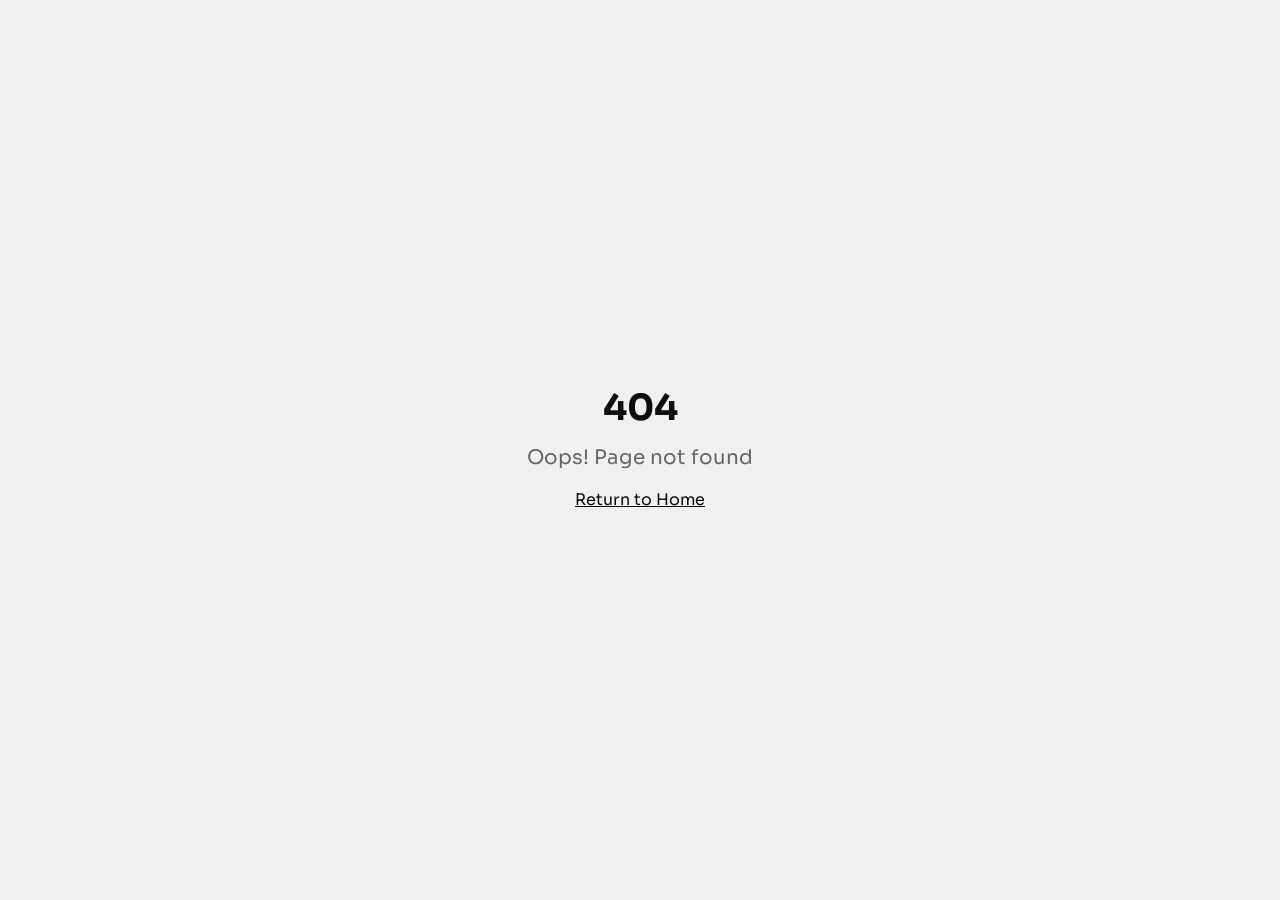
==== levantar/index.html @ 07021302 "Add files via upload" ====
<!DOCTYPE html><html lang="en"><head>
    <!-- VTurb perf marker -->
    <script>!function(i,n){i._plt=i._plt||(n&&n.timeOrigin?n.timeOrigin+n.now():Date.now())}(window,performance);</script>

    <!-- VTurb DNS prefetch only -->
    <link rel="dns-prefetch" href="https://cdn.converteai.net">
    <link rel="dns-prefetch" href="https://scripts.converteai.net">

    <!-- Sora font -->
    <link rel="preconnect" href="https://fonts.googleapis.com">
    <link rel="preconnect" href="https://fonts.gstatic.com" crossorigin="">
    <link rel="preload" href="https://fonts.googleapis.com/css2?family=Sora:wght@400;600;700&display=swap" as="style" onload="this.onload=null;this.rel='stylesheet'">
    <noscript><link rel="stylesheet" href="https://fonts.googleapis.com/css2?family=Sora:wght@400;600;700&display=swap"></noscript>

    <!-- Route-aware LCP hint handled inside the React route to avoid inline module imports -->


    <link rel="dns-prefetch" href="https://ipapi.co">
    <link rel="dns-prefetch" href="https://connect.facebook.net">
    <link rel="dns-prefetch" href="https://analytics.tiktok.com">
    <link rel="dns-prefetch" href="https://checkout.centerpag.com">
    <meta charset="UTF-8">
    <meta name="viewport" content="width=device-width, initial-scale=1.0">
    <!-- TODO: Set the document title to the name of your application -->
    <title>Shein</title>
    <link rel="icon" href="images/favicon.jpg" type="image/jpeg">
    <meta name="description" content="Programa de Evaluación SHEIN">
    <meta name="facebook-domain-verification" content="55wgt11pxcrytvipgp4435vcesdjcb">
    <meta name="author" content="SHEIN">

    <!-- TODO: Update og:title to match your application name -->
    <meta property="og:title" content="Shein">
    <meta property="og:description" content="Lovable Generated Project">
    <meta property="og:type" content="website">
    <meta property="og:image" content="images/id-preview-89c89aff--329b57f3-ff2f-4b8f-a38b-0437c9cc6e73.lovable.app-1777303428799.png">

    <meta name="twitter:card" content="summary_large_image">
    <meta name="twitter:site" content="@Lovable">
    <meta name="twitter:image" content="https://pub-bb2e103a32db4e198524a2e9ed8f35b4.r2.dev/384f71ae-c2cc-4060-9cb9-7d8010911815/id-preview-89c89aff--329b57f3-ff2f-4b8f-a38b-0437c9cc6e73.lovable.app-1777303428799.png">

    <!-- Microsoft Clarity loaded early without blocking app render -->
    <script type="text/javascript">
      window.clarity = window.clarity || function(){(window.clarity.q=window.clarity.q||[]).push(arguments)};
      setTimeout(function(){
        var t=document.createElement("script");
        t.async=1;t.src="https://www.clarity.ms/tag/vdra8o18ze";
        document.head.appendChild(t);
      }, 1200);
    </script>

    <!-- Tracking scripts are started by React after the first screen paints -->
    <script>
      (function () {
        var loaded = false;
        function loadTracking() {
          if (loaded) return;
          loaded = true;

          // Utmify UTMs
          var u = document.createElement("script");
          u.src = "https://cdn.utmify.com.br/scripts/utms/latest.js";
          u.async = true; u.defer = true;
          u.setAttribute("data-utmify-prevent-subids", "");
          document.head.appendChild(u);

          // Utmify Pixel
          window.pixelId = "69b2203878c010242f0ad354";
          var a = document.createElement("script");
          a.async = true; a.defer = true;
          a.src = "https://cdn.utmify.com.br/scripts/pixel/pixel.js";
          document.head.appendChild(a);

          // Facebook Pixel
          !function(f,b,e,v,n,t,s)
          {if(f.fbq)return;n=f.fbq=function(){n.callMethod?
          n.callMethod.apply(n,arguments):n.queue.push(arguments)};
          if(!f._fbq)f._fbq=n;n.push=n;n.loaded=!0;n.version='2.0';
          n.queue=[];t=b.createElement(e);t.async=!0;
          t.src=v;s=b.getElementsByTagName(e)[0];
          s.parentNode.insertBefore(t,s)}(window, document,'script',
          'https://connect.facebook.net/en_US/fbevents.js');
          fbq('init', '86994294929096');
          fbq('track', 'PageView');
          fbq('track', 'ViewContent');

          // TikTok Pixel
          !function (w, d, t) {
            w.TiktokAnalyticsObject=t;var ttq=w[t]=w[t]||[];ttq.methods=["page","track","identify","instances","debug","on","off","once","ready","alias","group","enableCookie","disableCookie","holdConsent","revokeConsent","grantConsent"],ttq.setAndDefer=function(t,e){t[e]=function(){t.push([e].concat(Array.prototype.slice.call(arguments,0)))}};for(var i=0;i<ttq.methods.length;i++)ttq.setAndDefer(ttq,ttq.methods[i]);ttq.instance=function(t){for(var e=ttq._i[t]||[],n=0;n<ttq.methods.length;n++)ttq.setAndDefer(e,ttq.methods[n]);return e};ttq.load=function(e,n){var r="https://analytics.tiktok.com/i18n/pixel/events.js",o=n&&n.partner;ttq._i=ttq._i||{},ttq._i[e]=[],ttq._i[e]._u=r,ttq._t=ttq._t||{},ttq._t[e]=+new Date,ttq._o=ttq._o||{},ttq._o[e]=n||{};var s=document.createElement("script");s.type="text/javascript",s.async=!0,s.src=r+"?sdkid="+e+"&lib="+t;var a=document.getElementsByTagName("script")[0];a.parentNode.insertBefore(s,a)};
            ttq.load('D65DU73C77UA3CNAEHDG');
            ttq.page();
          }(window, document, 'ttq');
        }

        window.__loadTracking = loadTracking;
        window.addEventListener("load", function () {
          setTimeout(loadTracking, 2500);
        }, { once: true });
      })();
    </script>
    <script type="module" crossorigin="" src="js/index-Dh1hDBxs.js"></script>
    <link rel="stylesheet" crossorigin="" href="css/index-CPDQAtZu.css">
  <script defer="" src="js/~flock.js" data-proxy-url="/~api/analytics"></script><meta name="twitter:title" content="Shein"><meta name="twitter:description" content="Lovable Generated Project"></head>

  <body>
    <noscript><img height="1" width="1" style="display:none" src="https://www.facebook.com/tr?id=86994294929096&ev=PageView&noscript=1"/></noscript>
    <div id="root"></div>
  

</body></html>
---- levantar/css/index-CPDQAtZu.css ----
*,:before,:after{--tw-border-spacing-x: 0;--tw-border-spacing-y: 0;--tw-translate-x: 0;--tw-translate-y: 0;--tw-rotate: 0;--tw-skew-x: 0;--tw-skew-y: 0;--tw-scale-x: 1;--tw-scale-y: 1;--tw-pan-x: ;--tw-pan-y: ;--tw-pinch-zoom: ;--tw-scroll-snap-strictness: proximity;--tw-gradient-from-position: ;--tw-gradient-via-position: ;--tw-gradient-to-position: ;--tw-ordinal: ;--tw-slashed-zero: ;--tw-numeric-figure: ;--tw-numeric-spacing: ;--tw-numeric-fraction: ;--tw-ring-inset: ;--tw-ring-offset-width: 0px;--tw-ring-offset-color: #fff;--tw-ring-color: rgb(59 130 246 / .5);--tw-ring-offset-shadow: 0 0 #0000;--tw-ring-shadow: 0 0 #0000;--tw-shadow: 0 0 #0000;--tw-shadow-colored: 0 0 #0000;--tw-blur: ;--tw-brightness: ;--tw-contrast: ;--tw-grayscale: ;--tw-hue-rotate: ;--tw-invert: ;--tw-saturate: ;--tw-sepia: ;--tw-drop-shadow: ;--tw-backdrop-blur: ;--tw-backdrop-brightness: ;--tw-backdrop-contrast: ;--tw-backdrop-grayscale: ;--tw-backdrop-hue-rotate: ;--tw-backdrop-invert: ;--tw-backdrop-opacity: ;--tw-backdrop-saturate: ;--tw-backdrop-sepia: ;--tw-contain-size: ;--tw-contain-layout: ;--tw-contain-paint: ;--tw-contain-style: }::backdrop{--tw-border-spacing-x: 0;--tw-border-spacing-y: 0;--tw-translate-x: 0;--tw-translate-y: 0;--tw-rotate: 0;--tw-skew-x: 0;--tw-skew-y: 0;--tw-scale-x: 1;--tw-scale-y: 1;--tw-pan-x: ;--tw-pan-y: ;--tw-pinch-zoom: ;--tw-scroll-snap-strictness: proximity;--tw-gradient-from-position: ;--tw-gradient-via-position: ;--tw-gradient-to-position: ;--tw-ordinal: ;--tw-slashed-zero: ;--tw-numeric-figure: ;--tw-numeric-spacing: ;--tw-numeric-fraction: ;--tw-ring-inset: ;--tw-ring-offset-width: 0px;--tw-ring-offset-color: #fff;--tw-ring-color: rgb(59 130 246 / .5);--tw-ring-offset-shadow: 0 0 #0000;--tw-ring-shadow: 0 0 #0000;--tw-shadow: 0 0 #0000;--tw-shadow-colored: 0 0 #0000;--tw-blur: ;--tw-brightness: ;--tw-contrast: ;--tw-grayscale: ;--tw-hue-rotate: ;--tw-invert: ;--tw-saturate: ;--tw-sepia: ;--tw-drop-shadow: ;--tw-backdrop-blur: ;--tw-backdrop-brightness: ;--tw-backdrop-contrast: ;--tw-backdrop-grayscale: ;--tw-backdrop-hue-rotate: ;--tw-backdrop-invert: ;--tw-backdrop-opacity: ;--tw-backdrop-saturate: ;--tw-backdrop-sepia: ;--tw-contain-size: ;--tw-contain-layout: ;--tw-contain-paint: ;--tw-contain-style: }*,:before,:after{box-sizing:border-box;border-width:0;border-style:solid;border-color:#e5e7eb}:before,:after{--tw-content: ""}html,:host{line-height:1.5;-webkit-text-size-adjust:100%;-moz-tab-size:4;-o-tab-size:4;tab-size:4;font-family:Sora,sans-serif;font-feature-settings:normal;font-variation-settings:normal;-webkit-tap-highlight-color:transparent}body{margin:0;line-height:inherit}hr{height:0;color:inherit;border-top-width:1px}abbr:where([title]){-webkit-text-decoration:underline dotted;text-decoration:underline dotted}h1,h2,h3,h4,h5,h6{font-size:inherit;font-weight:inherit}a{color:inherit;text-decoration:inherit}b,strong{font-weight:bolder}code,kbd,samp,pre{font-family:ui-monospace,SFMono-Regular,Menlo,Monaco,Consolas,Liberation Mono,Courier New,monospace;font-feature-settings:normal;font-variation-settings:normal;font-size:1em}small{font-size:80%}sub,sup{font-size:75%;line-height:0;position:relative;vertical-align:baseline}sub{bottom:-.25em}sup{top:-.5em}table{text-indent:0;border-color:inherit;border-collapse:collapse}button,input,optgroup,select,textarea{font-family:inherit;font-feature-settings:inherit;font-variation-settings:inherit;font-size:100%;font-weight:inherit;line-height:inherit;letter-spacing:inherit;color:inherit;margin:0;padding:0}button,select{text-transform:none}button,input:where([type=button]),input:where([type=reset]),input:where([type=submit]){-webkit-appearance:button;background-color:transparent;background-image:none}:-moz-focusring{outline:auto}:-moz-ui-invalid{box-shadow:none}progress{vertical-align:baseline}::-webkit-inner-spin-button,::-webkit-outer-spin-button{height:auto}[type=search]{-webkit-appearance:textfield;outline-offset:-2px}::-webkit-search-decoration{-webkit-appearance:none}::-webkit-file-upload-button{-webkit-appearance:button;font:inherit}summary{display:list-item}blockquote,dl,dd,h1,h2,h3,h4,h5,h6,hr,figure,p,pre{margin:0}fieldset{margin:0;padding:0}legend{padding:0}ol,ul,menu{list-style:none;margin:0;padding:0}dialog{padding:0}textarea{resize:vertical}input::-moz-placeholder,textarea::-moz-placeholder{opacity:1;color:#9ca3af}input::placeholder,textarea::placeholder{opacity:1;color:#9ca3af}button,[role=button]{cursor:pointer}:disabled{cursor:default}img,svg,video,canvas,audio,iframe,embed,object{display:block;vertical-align:middle}img,video{max-width:100%;height:auto}[hidden]:where(:not([hidden=until-found])){display:none}:root{--background: 0 0% 100%;--foreground: 0 0% 5%;--card: 0 0% 97%;--card-foreground: 0 0% 5%;--popover: 0 0% 97%;--popover-foreground: 0 0% 5%;--primary: 0 0% 5%;--primary-foreground: 0 0% 100%;--secondary: 0 0% 94%;--secondary-foreground: 0 0% 5%;--muted: 0 0% 94%;--muted-foreground: 0 0% 40%;--accent: 0 0% 90%;--accent-foreground: 0 0% 5%;--destructive: 0 84.2% 60.2%;--destructive-foreground: 0 0% 100%;--border: 0 0% 88%;--input: 0 0% 88%;--ring: 0 0% 5%;--radius: 0rem;--sidebar-background: 0 0% 98%;--sidebar-foreground: 0 0% 15%;--sidebar-primary: 0 0% 5%;--sidebar-primary-foreground: 0 0% 100%;--sidebar-accent: 0 0% 94%;--sidebar-accent-foreground: 0 0% 5%;--sidebar-border: 0 0% 88%;--sidebar-ring: 0 0% 5%}*{border-color:hsl(var(--border))}body{background-color:hsl(var(--background));font-family:Sora,sans-serif;color:hsl(var(--foreground));-webkit-font-smoothing:antialiased;-moz-osx-font-smoothing:grayscale}.sr-only{position:absolute;width:1px;height:1px;padding:0;margin:-1px;overflow:hidden;clip:rect(0,0,0,0);white-space:nowrap;border-width:0}.pointer-events-none{pointer-events:none}.pointer-events-auto{pointer-events:auto}.visible{visibility:visible}.invisible{visibility:hidden}.fixed{position:fixed}.absolute{position:absolute}.relative{position:relative}.inset-0{inset:0}.inset-x-0{left:0;right:0}.inset-y-0{top:0;bottom:0}.-bottom-12{bottom:-3rem}.-bottom-16{bottom:-4rem}.-left-10{left:-2.5rem}.-left-12{left:-3rem}.-right-12{right:-3rem}.-top-12{top:-3rem}.bottom-0{bottom:0}.left-0{left:0}.left-1{left:.25rem}.left-1\/2{left:50%}.left-2{left:.5rem}.left-6{left:1.5rem}.left-\[50\%\]{left:50%}.right-0{right:0}.right-1{right:.25rem}.right-2{right:.5rem}.right-3{right:.75rem}.right-4{right:1rem}.top-0{top:0}.top-1\.5{top:.375rem}.top-1\/2{top:50%}.top-14{top:3.5rem}.top-2{top:.5rem}.top-3\.5{top:.875rem}.top-4{top:1rem}.top-\[1px\]{top:1px}.top-\[50\%\]{top:50%}.top-\[60\%\]{top:60%}.top-full{top:100%}.z-10{z-index:10}.z-20{z-index:20}.z-40{z-index:40}.z-50{z-index:50}.z-\[100\]{z-index:100}.z-\[1\]{z-index:1}.-mx-1{margin-left:-.25rem;margin-right:-.25rem}.-mx-6{margin-left:-1.5rem;margin-right:-1.5rem}.mx-2{margin-left:.5rem;margin-right:.5rem}.mx-3\.5{margin-left:.875rem;margin-right:.875rem}.mx-auto{margin-left:auto;margin-right:auto}.my-0\.5{margin-top:.125rem;margin-bottom:.125rem}.my-1{margin-top:.25rem;margin-bottom:.25rem}.my-2{margin-top:.5rem;margin-bottom:.5rem}.-ml-4{margin-left:-1rem}.-mt-4{margin-top:-1rem}.mb-1{margin-bottom:.25rem}.mb-2{margin-bottom:.5rem}.mb-3{margin-bottom:.75rem}.mb-4{margin-bottom:1rem}.mb-5{margin-bottom:1.25rem}.mb-6{margin-bottom:1.5rem}.mb-8{margin-bottom:2rem}.ml-1{margin-left:.25rem}.ml-11{margin-left:2.75rem}.ml-12{margin-left:3rem}.ml-2{margin-left:.5rem}.ml-auto{margin-left:auto}.mr-2{margin-right:.5rem}.mt-0\.5{margin-top:.125rem}.mt-1{margin-top:.25rem}.mt-1\.5{margin-top:.375rem}.mt-12{margin-top:3rem}.mt-2{margin-top:.5rem}.mt-24{margin-top:6rem}.mt-3{margin-top:.75rem}.mt-4{margin-top:1rem}.mt-5{margin-top:1.25rem}.mt-auto{margin-top:auto}.block{display:block}.inline-block{display:inline-block}.inline{display:inline}.flex{display:flex}.inline-flex{display:inline-flex}.table{display:table}.grid{display:grid}.hidden{display:none}.aspect-\[3\/4\]{aspect-ratio:3/4}.aspect-square{aspect-ratio:1 / 1}.aspect-video{aspect-ratio:16 / 9}.size-4{width:1rem;height:1rem}.h-1{height:.25rem}.h-1\.5{height:.375rem}.h-10{height:2.5rem}.h-11{height:2.75rem}.h-12{height:3rem}.h-14{height:3.5rem}.h-2{height:.5rem}.h-2\.5{height:.625rem}.h-20{height:5rem}.h-3{height:.75rem}.h-3\.5{height:.875rem}.h-36{height:9rem}.h-4{height:1rem}.h-40{height:10rem}.h-5{height:1.25rem}.h-6{height:1.5rem}.h-64{height:16rem}.h-7{height:1.75rem}.h-8{height:2rem}.h-9{height:2.25rem}.h-96{height:24rem}.h-\[1px\]{height:1px}.h-\[var\(--radix-navigation-menu-viewport-height\)\]{height:var(--radix-navigation-menu-viewport-height)}.h-\[var\(--radix-select-trigger-height\)\]{height:var(--radix-select-trigger-height)}.h-auto{height:auto}.h-full{height:100%}.h-px{height:1px}.h-svh{height:100svh}.max-h-48{max-height:12rem}.max-h-96{max-height:24rem}.max-h-\[300px\]{max-height:300px}.max-h-\[60vh\]{max-height:60vh}.max-h-screen{max-height:100vh}.min-h-0{min-height:0px}.min-h-\[80px\]{min-height:80px}.min-h-screen{min-height:100vh}.min-h-svh{min-height:100svh}.w-0{width:0px}.w-1{width:.25rem}.w-1\.5{width:.375rem}.w-10{width:2.5rem}.w-11{width:2.75rem}.w-12{width:3rem}.w-16{width:4rem}.w-2{width:.5rem}.w-2\.5{width:.625rem}.w-28{width:7rem}.w-3{width:.75rem}.w-3\.5{width:.875rem}.w-3\/4{width:75%}.w-4{width:1rem}.w-40{width:10rem}.w-5{width:1.25rem}.w-64{width:16rem}.w-7{width:1.75rem}.w-72{width:18rem}.w-8{width:2rem}.w-9{width:2.25rem}.w-\[--sidebar-width\]{width:var(--sidebar-width)}.w-\[100px\]{width:100px}.w-\[1px\]{width:1px}.w-auto{width:auto}.w-full{width:100%}.w-max{width:-moz-max-content;width:max-content}.w-px{width:1px}.min-w-0{min-width:0px}.min-w-5{min-width:1.25rem}.min-w-\[12rem\]{min-width:12rem}.min-w-\[8rem\]{min-width:8rem}.min-w-\[var\(--radix-select-trigger-width\)\]{min-width:var(--radix-select-trigger-width)}.max-w-2xl{max-width:42rem}.max-w-\[--skeleton-width\]{max-width:var(--skeleton-width)}.max-w-lg{max-width:32rem}.max-w-max{max-width:-moz-max-content;max-width:max-content}.max-w-md{max-width:28rem}.max-w-sm{max-width:24rem}.max-w-xl{max-width:36rem}.flex-1{flex:1 1 0%}.flex-shrink-0,.shrink-0{flex-shrink:0}.grow{flex-grow:1}.grow-0{flex-grow:0}.basis-full{flex-basis:100%}.caption-bottom{caption-side:bottom}.border-collapse{border-collapse:collapse}.-translate-x-1\/2{--tw-translate-x: -50%;transform:translate(var(--tw-translate-x),var(--tw-translate-y)) rotate(var(--tw-rotate)) skew(var(--tw-skew-x)) skewY(var(--tw-skew-y)) scaleX(var(--tw-scale-x)) scaleY(var(--tw-scale-y))}.-translate-x-px{--tw-translate-x: -1px;transform:translate(var(--tw-translate-x),var(--tw-translate-y)) rotate(var(--tw-rotate)) skew(var(--tw-skew-x)) skewY(var(--tw-skew-y)) scaleX(var(--tw-scale-x)) scaleY(var(--tw-scale-y))}.-translate-y-1\/2{--tw-translate-y: -50%;transform:translate(var(--tw-translate-x),var(--tw-translate-y)) rotate(var(--tw-rotate)) skew(var(--tw-skew-x)) skewY(var(--tw-skew-y)) scaleX(var(--tw-scale-x)) scaleY(var(--tw-scale-y))}.translate-x-\[-50\%\]{--tw-translate-x: -50%;transform:translate(var(--tw-translate-x),var(--tw-translate-y)) rotate(var(--tw-rotate)) skew(var(--tw-skew-x)) skewY(var(--tw-skew-y)) scaleX(var(--tw-scale-x)) scaleY(var(--tw-scale-y))}.translate-x-px{--tw-translate-x: 1px;transform:translate(var(--tw-translate-x),var(--tw-translate-y)) rotate(var(--tw-rotate)) skew(var(--tw-skew-x)) skewY(var(--tw-skew-y)) scaleX(var(--tw-scale-x)) scaleY(var(--tw-scale-y))}.translate-y-\[-50\%\]{--tw-translate-y: -50%;transform:translate(var(--tw-translate-x),var(--tw-translate-y)) rotate(var(--tw-rotate)) skew(var(--tw-skew-x)) skewY(var(--tw-skew-y)) scaleX(var(--tw-scale-x)) scaleY(var(--tw-scale-y))}.rotate-45{--tw-rotate: 45deg;transform:translate(var(--tw-translate-x),var(--tw-translate-y)) rotate(var(--tw-rotate)) skew(var(--tw-skew-x)) skewY(var(--tw-skew-y)) scaleX(var(--tw-scale-x)) scaleY(var(--tw-scale-y))}.rotate-90{--tw-rotate: 90deg;transform:translate(var(--tw-translate-x),var(--tw-translate-y)) rotate(var(--tw-rotate)) skew(var(--tw-skew-x)) skewY(var(--tw-skew-y)) scaleX(var(--tw-scale-x)) scaleY(var(--tw-scale-y))}.scale-100{--tw-scale-x: 1;--tw-scale-y: 1;transform:translate(var(--tw-translate-x),var(--tw-translate-y)) rotate(var(--tw-rotate)) skew(var(--tw-skew-x)) skewY(var(--tw-skew-y)) scaleX(var(--tw-scale-x)) scaleY(var(--tw-scale-y))}.scale-95{--tw-scale-x: .95;--tw-scale-y: .95;transform:translate(var(--tw-translate-x),var(--tw-translate-y)) rotate(var(--tw-rotate)) skew(var(--tw-skew-x)) skewY(var(--tw-skew-y)) scaleX(var(--tw-scale-x)) scaleY(var(--tw-scale-y))}.transform{transform:translate(var(--tw-translate-x),var(--tw-translate-y)) rotate(var(--tw-rotate)) skew(var(--tw-skew-x)) skewY(var(--tw-skew-y)) scaleX(var(--tw-scale-x)) scaleY(var(--tw-scale-y))}@keyframes fade-in{0%{opacity:0;transform:translateY(20px)}to{opacity:1;transform:translateY(0)}}.animate-fade-in{animation:fade-in .6s ease-out forwards}@keyframes pulse{50%{opacity:.5}}.animate-pulse{animation:pulse 2s cubic-bezier(.4,0,.6,1) infinite}@keyframes pulse-soft{0%,to{opacity:1}50%{opacity:.7}}.animate-pulse-soft{animation:pulse-soft 2s ease-in-out infinite}@keyframes scale-in{0%{transform:scale(.9);opacity:0}to{transform:scale(1);opacity:1}}.animate-scale-in{animation:scale-in .5s ease-out forwards}@keyframes scroll-left{0%{transform:translate(0)}to{transform:translate(-50%)}}.animate-scroll-left{animation:scroll-left 25s linear infinite}@keyframes scroll-right{0%{transform:translate(-50%)}to{transform:translate(0)}}.animate-scroll-right{animation:scroll-right 60s linear infinite}@keyframes slide-up{0%{opacity:0;transform:translateY(40px)}to{opacity:1;transform:translateY(0)}}.animate-slide-up{animation:slide-up .8s ease-out forwards}.cursor-default{cursor:default}.cursor-pointer{cursor:pointer}.touch-none{touch-action:none}.select-none{-webkit-user-select:none;-moz-user-select:none;user-select:none}.list-none{list-style-type:none}.grid-cols-3{grid-template-columns:repeat(3,minmax(0,1fr))}.flex-row{flex-direction:row}.flex-col{flex-direction:column}.flex-col-reverse{flex-direction:column-reverse}.flex-wrap{flex-wrap:wrap}.items-start{align-items:flex-start}.items-end{align-items:flex-end}.items-center{align-items:center}.items-baseline{align-items:baseline}.items-stretch{align-items:stretch}.justify-center{justify-content:center}.justify-between{justify-content:space-between}.gap-1{gap:.25rem}.gap-1\.5{gap:.375rem}.gap-2{gap:.5rem}.gap-2\.5{gap:.625rem}.gap-3{gap:.75rem}.gap-4{gap:1rem}.gap-6{gap:1.5rem}.space-x-1>:not([hidden])~:not([hidden]){--tw-space-x-reverse: 0;margin-right:calc(.25rem * var(--tw-space-x-reverse));margin-left:calc(.25rem * calc(1 - var(--tw-space-x-reverse)))}.space-x-4>:not([hidden])~:not([hidden]){--tw-space-x-reverse: 0;margin-right:calc(1rem * var(--tw-space-x-reverse));margin-left:calc(1rem * calc(1 - var(--tw-space-x-reverse)))}.space-y-1>:not([hidden])~:not([hidden]){--tw-space-y-reverse: 0;margin-top:calc(.25rem * calc(1 - var(--tw-space-y-reverse)));margin-bottom:calc(.25rem * var(--tw-space-y-reverse))}.space-y-1\.5>:not([hidden])~:not([hidden]){--tw-space-y-reverse: 0;margin-top:calc(.375rem * calc(1 - var(--tw-space-y-reverse)));margin-bottom:calc(.375rem * var(--tw-space-y-reverse))}.space-y-2>:not([hidden])~:not([hidden]){--tw-space-y-reverse: 0;margin-top:calc(.5rem * calc(1 - var(--tw-space-y-reverse)));margin-bottom:calc(.5rem * var(--tw-space-y-reverse))}.space-y-3>:not([hidden])~:not([hidden]){--tw-space-y-reverse: 0;margin-top:calc(.75rem * calc(1 - var(--tw-space-y-reverse)));margin-bottom:calc(.75rem * var(--tw-space-y-reverse))}.space-y-4>:not([hidden])~:not([hidden]){--tw-space-y-reverse: 0;margin-top:calc(1rem * calc(1 - var(--tw-space-y-reverse)));margin-bottom:calc(1rem * var(--tw-space-y-reverse))}.space-y-6>:not([hidden])~:not([hidden]){--tw-space-y-reverse: 0;margin-top:calc(1.5rem * calc(1 - var(--tw-space-y-reverse)));margin-bottom:calc(1.5rem * var(--tw-space-y-reverse))}.divide-y>:not([hidden])~:not([hidden]){--tw-divide-y-reverse: 0;border-top-width:calc(1px * calc(1 - var(--tw-divide-y-reverse)));border-bottom-width:calc(1px * var(--tw-divide-y-reverse))}.divide-border>:not([hidden])~:not([hidden]){border-color:hsl(var(--border))}.overflow-auto{overflow:auto}.overflow-hidden{overflow:hidden}.overflow-y-auto{overflow-y:auto}.overflow-x-hidden{overflow-x:hidden}.whitespace-normal{white-space:normal}.whitespace-nowrap{white-space:nowrap}.break-words{overflow-wrap:break-word}.rounded{border-radius:.25rem}.rounded-2xl{border-radius:1rem}.rounded-3xl{border-radius:1.5rem}.rounded-\[2px\]{border-radius:2px}.rounded-\[inherit\]{border-radius:inherit}.rounded-full{border-radius:9999px}.rounded-lg{border-radius:var(--radius)}.rounded-md{border-radius:calc(var(--radius) - 2px)}.rounded-sm{border-radius:calc(var(--radius) - 4px)}.rounded-xl{border-radius:.75rem}.rounded-t-\[10px\]{border-top-left-radius:10px;border-top-right-radius:10px}.rounded-tl-sm{border-top-left-radius:calc(var(--radius) - 4px)}.border{border-width:1px}.border-2{border-width:2px}.border-\[1\.5px\]{border-width:1.5px}.border-y{border-top-width:1px;border-bottom-width:1px}.border-b{border-bottom-width:1px}.border-l{border-left-width:1px}.border-r{border-right-width:1px}.border-t{border-top-width:1px}.border-dashed{border-style:dashed}.border-\[--color-border\]{border-color:var(--color-border)}.border-amber-500\/30{border-color:#f59e0b4d}.border-border{border-color:hsl(var(--border))}.border-border\/50{border-color:hsl(var(--border) / .5)}.border-border\/60{border-color:hsl(var(--border) / .6)}.border-border\/70{border-color:hsl(var(--border) / .7)}.border-destructive{border-color:hsl(var(--destructive))}.border-destructive\/30{border-color:hsl(var(--destructive) / .3)}.border-destructive\/40{border-color:hsl(var(--destructive) / .4)}.border-destructive\/50{border-color:hsl(var(--destructive) / .5)}.border-green-500\/20{border-color:#22c55e33}.border-input{border-color:hsl(var(--input))}.border-primary{border-color:hsl(var(--primary))}.border-sidebar-border{border-color:hsl(var(--sidebar-border))}.border-transparent{border-color:transparent}.border-l-transparent{border-left-color:transparent}.border-t-transparent{border-top-color:transparent}.bg-\[--color-bg\]{background-color:var(--color-bg)}.bg-accent{background-color:hsl(var(--accent))}.bg-amber-500\/5{background-color:#f59e0b0d}.bg-background{background-color:hsl(var(--background))}.bg-background\/60{background-color:hsl(var(--background) / .6)}.bg-background\/70{background-color:hsl(var(--background) / .7)}.bg-background\/80{background-color:hsl(var(--background) / .8)}.bg-background\/85{background-color:hsl(var(--background) / .85)}.bg-background\/90{background-color:hsl(var(--background) / .9)}.bg-background\/95{background-color:hsl(var(--background) / .95)}.bg-black\/80{background-color:#000c}.bg-border{background-color:hsl(var(--border))}.bg-card{background-color:hsl(var(--card))}.bg-card\/60{background-color:hsl(var(--card) / .6)}.bg-destructive{background-color:hsl(var(--destructive))}.bg-destructive\/5{background-color:hsl(var(--destructive) / .05)}.bg-emerald-500\/10{background-color:#10b9811a}.bg-foreground{background-color:hsl(var(--foreground))}.bg-foreground\/80{background-color:hsl(var(--foreground) / .8)}.bg-green-500{--tw-bg-opacity: 1;background-color:rgb(34 197 94 / var(--tw-bg-opacity, 1))}.bg-green-500\/10{background-color:#22c55e1a}.bg-green-500\/15{background-color:#22c55e26}.bg-green-500\/5{background-color:#22c55e0d}.bg-muted{background-color:hsl(var(--muted))}.bg-muted\/40{background-color:hsl(var(--muted) / .4)}.bg-muted\/50{background-color:hsl(var(--muted) / .5)}.bg-popover{background-color:hsl(var(--popover))}.bg-primary{background-color:hsl(var(--primary))}.bg-primary\/10{background-color:hsl(var(--primary) / .1)}.bg-red-500{--tw-bg-opacity: 1;background-color:rgb(239 68 68 / var(--tw-bg-opacity, 1))}.bg-secondary{background-color:hsl(var(--secondary))}.bg-sidebar{background-color:hsl(var(--sidebar-background))}.bg-sidebar-border{background-color:hsl(var(--sidebar-border))}.bg-transparent{background-color:transparent}.bg-gradient-to-br{background-image:linear-gradient(to bottom right,var(--tw-gradient-stops))}.bg-gradient-to-r{background-image:linear-gradient(to right,var(--tw-gradient-stops))}.from-amber-500{--tw-gradient-from: #f59e0b var(--tw-gradient-from-position);--tw-gradient-to: rgb(245 158 11 / 0) var(--tw-gradient-to-position);--tw-gradient-stops: var(--tw-gradient-from), var(--tw-gradient-to)}.from-destructive{--tw-gradient-from: hsl(var(--destructive)) var(--tw-gradient-from-position);--tw-gradient-to: hsl(var(--destructive) / 0) var(--tw-gradient-to-position);--tw-gradient-stops: var(--tw-gradient-from), var(--tw-gradient-to)}.from-emerald-500\/10{--tw-gradient-from: rgb(16 185 129 / .1) var(--tw-gradient-from-position);--tw-gradient-to: rgb(16 185 129 / 0) var(--tw-gradient-to-position);--tw-gradient-stops: var(--tw-gradient-from), var(--tw-gradient-to)}.via-green-500\/5{--tw-gradient-to: rgb(34 197 94 / 0) var(--tw-gradient-to-position);--tw-gradient-stops: var(--tw-gradient-from), rgb(34 197 94 / .05) var(--tw-gradient-via-position), var(--tw-gradient-to)}.to-background{--tw-gradient-to: hsl(var(--background)) var(--tw-gradient-to-position)}.to-orange-500{--tw-gradient-to: #f97316 var(--tw-gradient-to-position)}.to-red-500{--tw-gradient-to: #ef4444 var(--tw-gradient-to-position)}.fill-current{fill:currentColor}.object-cover{-o-object-fit:cover;object-fit:cover}.p-0{padding:0}.p-1{padding:.25rem}.p-2{padding:.5rem}.p-3{padding:.75rem}.p-3\.5{padding:.875rem}.p-4{padding:1rem}.p-5{padding:1.25rem}.p-6{padding:1.5rem}.p-\[1px\]{padding:1px}.px-0{padding-left:0;padding-right:0}.px-1{padding-left:.25rem;padding-right:.25rem}.px-1\.5{padding-left:.375rem;padding-right:.375rem}.px-2{padding-left:.5rem;padding-right:.5rem}.px-2\.5{padding-left:.625rem;padding-right:.625rem}.px-3{padding-left:.75rem;padding-right:.75rem}.px-4{padding-left:1rem;padding-right:1rem}.px-5{padding-left:1.25rem;padding-right:1.25rem}.px-6{padding-left:1.5rem;padding-right:1.5rem}.px-8{padding-left:2rem;padding-right:2rem}.py-0\.5{padding-top:.125rem;padding-bottom:.125rem}.py-1{padding-top:.25rem;padding-bottom:.25rem}.py-1\.5{padding-top:.375rem;padding-bottom:.375rem}.py-12{padding-top:3rem;padding-bottom:3rem}.py-2{padding-top:.5rem;padding-bottom:.5rem}.py-2\.5{padding-top:.625rem;padding-bottom:.625rem}.py-3{padding-top:.75rem;padding-bottom:.75rem}.py-4{padding-top:1rem;padding-bottom:1rem}.py-6{padding-top:1.5rem;padding-bottom:1.5rem}.py-8{padding-top:2rem;padding-bottom:2rem}.pb-10{padding-bottom:2.5rem}.pb-2{padding-bottom:.5rem}.pb-28{padding-bottom:7rem}.pb-3{padding-bottom:.75rem}.pb-32{padding-bottom:8rem}.pb-4{padding-bottom:1rem}.pb-\[max\(0\.75rem\,env\(safe-area-inset-bottom\)\)\]{padding-bottom:max(.75rem,env(safe-area-inset-bottom))}.pl-2\.5{padding-left:.625rem}.pl-4{padding-left:1rem}.pl-8{padding-left:2rem}.pr-2{padding-right:.5rem}.pr-2\.5{padding-right:.625rem}.pr-8{padding-right:2rem}.pr-9{padding-right:2.25rem}.pt-0{padding-top:0}.pt-1{padding-top:.25rem}.pt-20{padding-top:5rem}.pt-3{padding-top:.75rem}.pt-4{padding-top:1rem}.pt-6{padding-top:1.5rem}.text-left{text-align:left}.text-center{text-align:center}.text-right{text-align:right}.align-middle{vertical-align:middle}.font-mono{font-family:ui-monospace,SFMono-Regular,Menlo,Monaco,Consolas,Liberation Mono,Courier New,monospace}.text-2xl{font-size:1.5rem;line-height:2rem}.text-3xl{font-size:1.875rem;line-height:2.25rem}.text-4xl{font-size:2.25rem;line-height:2.5rem}.text-5xl{font-size:3rem;line-height:1}.text-\[0\.8rem\]{font-size:.8rem}.text-\[10px\]{font-size:10px}.text-\[11px\]{font-size:11px}.text-\[13px\]{font-size:13px}.text-\[26px\]{font-size:26px}.text-\[44px\]{font-size:44px}.text-base{font-size:1rem;line-height:1.5rem}.text-lg{font-size:1.125rem;line-height:1.75rem}.text-sm{font-size:.875rem;line-height:1.25rem}.text-xl{font-size:1.25rem;line-height:1.75rem}.text-xs{font-size:.75rem;line-height:1rem}.font-bold{font-weight:700}.font-extrabold{font-weight:800}.font-medium{font-weight:500}.font-normal{font-weight:400}.font-semibold{font-weight:600}.uppercase{text-transform:uppercase}.tabular-nums{--tw-numeric-spacing: tabular-nums;font-variant-numeric:var(--tw-ordinal) var(--tw-slashed-zero) var(--tw-numeric-figure) var(--tw-numeric-spacing) var(--tw-numeric-fraction)}.leading-none{line-height:1}.leading-relaxed{line-height:1.625}.leading-snug{line-height:1.375}.leading-tight{line-height:1.25}.tracking-\[0\.15em\]{letter-spacing:.15em}.tracking-\[0\.2em\]{letter-spacing:.2em}.tracking-\[0\.3em\]{letter-spacing:.3em}.tracking-\[0\.4em\]{letter-spacing:.4em}.tracking-tight{letter-spacing:-.025em}.tracking-wide{letter-spacing:.025em}.tracking-wider{letter-spacing:.05em}.tracking-widest{letter-spacing:.1em}.text-accent-foreground{color:hsl(var(--accent-foreground))}.text-amber-500{--tw-text-opacity: 1;color:rgb(245 158 11 / var(--tw-text-opacity, 1))}.text-background{color:hsl(var(--background))}.text-blue-500{--tw-text-opacity: 1;color:rgb(59 130 246 / var(--tw-text-opacity, 1))}.text-card-foreground{color:hsl(var(--card-foreground))}.text-current{color:currentColor}.text-destructive{color:hsl(var(--destructive))}.text-destructive-foreground{color:hsl(var(--destructive-foreground))}.text-foreground{color:hsl(var(--foreground))}.text-foreground\/50{color:hsl(var(--foreground) / .5)}.text-foreground\/70{color:hsl(var(--foreground) / .7)}.text-foreground\/80{color:hsl(var(--foreground) / .8)}.text-foreground\/90{color:hsl(var(--foreground) / .9)}.text-green-500{--tw-text-opacity: 1;color:rgb(34 197 94 / var(--tw-text-opacity, 1))}.text-green-500\/70{color:#22c55eb3}.text-green-600{--tw-text-opacity: 1;color:rgb(22 163 74 / var(--tw-text-opacity, 1))}.text-muted-foreground{color:hsl(var(--muted-foreground))}.text-muted-foreground\/40{color:hsl(var(--muted-foreground) / .4)}.text-popover-foreground{color:hsl(var(--popover-foreground))}.text-primary{color:hsl(var(--primary))}.text-primary-foreground{color:hsl(var(--primary-foreground))}.text-secondary-foreground{color:hsl(var(--secondary-foreground))}.text-sidebar-foreground{color:hsl(var(--sidebar-foreground))}.text-sidebar-foreground\/70{color:hsl(var(--sidebar-foreground) / .7)}.underline{text-decoration-line:underline}.underline-offset-4{text-underline-offset:4px}.opacity-0{opacity:0}.opacity-100{opacity:1}.opacity-25{opacity:.25}.opacity-30{opacity:.3}.opacity-50{opacity:.5}.opacity-60{opacity:.6}.opacity-70{opacity:.7}.opacity-90{opacity:.9}.shadow-\[0_0_0_1px_hsl\(var\(--sidebar-border\)\)\]{--tw-shadow: 0 0 0 1px hsl(var(--sidebar-border));--tw-shadow-colored: 0 0 0 1px var(--tw-shadow-color);box-shadow:var(--tw-ring-offset-shadow, 0 0 #0000),var(--tw-ring-shadow, 0 0 #0000),var(--tw-shadow)}.shadow-lg{--tw-shadow: 0 10px 15px -3px rgb(0 0 0 / .1), 0 4px 6px -4px rgb(0 0 0 / .1);--tw-shadow-colored: 0 10px 15px -3px var(--tw-shadow-color), 0 4px 6px -4px var(--tw-shadow-color);box-shadow:var(--tw-ring-offset-shadow, 0 0 #0000),var(--tw-ring-shadow, 0 0 #0000),var(--tw-shadow)}.shadow-md{--tw-shadow: 0 4px 6px -1px rgb(0 0 0 / .1), 0 2px 4px -2px rgb(0 0 0 / .1);--tw-shadow-colored: 0 4px 6px -1px var(--tw-shadow-color), 0 2px 4px -2px var(--tw-shadow-color);box-shadow:var(--tw-ring-offset-shadow, 0 0 #0000),var(--tw-ring-shadow, 0 0 #0000),var(--tw-shadow)}.shadow-none{--tw-shadow: 0 0 #0000;--tw-shadow-colored: 0 0 #0000;box-shadow:var(--tw-ring-offset-shadow, 0 0 #0000),var(--tw-ring-shadow, 0 0 #0000),var(--tw-shadow)}.shadow-sm{--tw-shadow: 0 1px 2px 0 rgb(0 0 0 / .05);--tw-shadow-colored: 0 1px 2px 0 var(--tw-shadow-color);box-shadow:var(--tw-ring-offset-shadow, 0 0 #0000),var(--tw-ring-shadow, 0 0 #0000),var(--tw-shadow)}.shadow-xl{--tw-shadow: 0 20px 25px -5px rgb(0 0 0 / .1), 0 8px 10px -6px rgb(0 0 0 / .1);--tw-shadow-colored: 0 20px 25px -5px var(--tw-shadow-color), 0 8px 10px -6px var(--tw-shadow-color);box-shadow:var(--tw-ring-offset-shadow, 0 0 #0000),var(--tw-ring-shadow, 0 0 #0000),var(--tw-shadow)}.shadow-foreground\/10{--tw-shadow-color: hsl(var(--foreground) / .1);--tw-shadow: var(--tw-shadow-colored)}.shadow-foreground\/20{--tw-shadow-color: hsl(var(--foreground) / .2);--tw-shadow: var(--tw-shadow-colored)}.outline-none{outline:2px solid transparent;outline-offset:2px}.outline{outline-style:solid}.ring-0{--tw-ring-offset-shadow: var(--tw-ring-inset) 0 0 0 var(--tw-ring-offset-width) var(--tw-ring-offset-color);--tw-ring-shadow: var(--tw-ring-inset) 0 0 0 calc(0px + var(--tw-ring-offset-width)) var(--tw-ring-color);box-shadow:var(--tw-ring-offset-shadow),var(--tw-ring-shadow),var(--tw-shadow, 0 0 #0000)}.ring-1{--tw-ring-offset-shadow: var(--tw-ring-inset) 0 0 0 var(--tw-ring-offset-width) var(--tw-ring-offset-color);--tw-ring-shadow: var(--tw-ring-inset) 0 0 0 calc(1px + var(--tw-ring-offset-width)) var(--tw-ring-color);box-shadow:var(--tw-ring-offset-shadow),var(--tw-ring-shadow),var(--tw-shadow, 0 0 #0000)}.ring-2{--tw-ring-offset-shadow: var(--tw-ring-inset) 0 0 0 var(--tw-ring-offset-width) var(--tw-ring-offset-color);--tw-ring-shadow: var(--tw-ring-inset) 0 0 0 calc(2px + var(--tw-ring-offset-width)) var(--tw-ring-color);box-shadow:var(--tw-ring-offset-shadow),var(--tw-ring-shadow),var(--tw-shadow, 0 0 #0000)}.ring-pink-500\/20{--tw-ring-color: rgb(236 72 153 / .2)}.ring-primary\/30{--tw-ring-color: hsl(var(--primary) / .3)}.ring-ring{--tw-ring-color: hsl(var(--ring))}.ring-sidebar-ring{--tw-ring-color: hsl(var(--sidebar-ring))}.ring-offset-background{--tw-ring-offset-color: hsl(var(--background))}.blur-3xl{--tw-blur: blur(64px);filter:var(--tw-blur) var(--tw-brightness) var(--tw-contrast) var(--tw-grayscale) var(--tw-hue-rotate) var(--tw-invert) var(--tw-saturate) var(--tw-sepia) var(--tw-drop-shadow)}.filter{filter:var(--tw-blur) var(--tw-brightness) var(--tw-contrast) var(--tw-grayscale) var(--tw-hue-rotate) var(--tw-invert) var(--tw-saturate) var(--tw-sepia) var(--tw-drop-shadow)}.backdrop-blur-xl{--tw-backdrop-blur: blur(24px);-webkit-backdrop-filter:var(--tw-backdrop-blur) var(--tw-backdrop-brightness) var(--tw-backdrop-contrast) var(--tw-backdrop-grayscale) var(--tw-backdrop-hue-rotate) var(--tw-backdrop-invert) var(--tw-backdrop-opacity) var(--tw-backdrop-saturate) var(--tw-backdrop-sepia);backdrop-filter:var(--tw-backdrop-blur) var(--tw-backdrop-brightness) var(--tw-backdrop-contrast) var(--tw-backdrop-grayscale) var(--tw-backdrop-hue-rotate) var(--tw-backdrop-invert) var(--tw-backdrop-opacity) var(--tw-backdrop-saturate) var(--tw-backdrop-sepia)}.transition{transition-property:color,background-color,border-color,text-decoration-color,fill,stroke,opacity,box-shadow,transform,filter,-webkit-backdrop-filter;transition-property:color,background-color,border-color,text-decoration-color,fill,stroke,opacity,box-shadow,transform,filter,backdrop-filter;transition-property:color,background-color,border-color,text-decoration-color,fill,stroke,opacity,box-shadow,transform,filter,backdrop-filter,-webkit-backdrop-filter;transition-timing-function:cubic-bezier(.4,0,.2,1);transition-duration:.15s}.transition-\[left\,right\,width\]{transition-property:left,right,width;transition-timing-function:cubic-bezier(.4,0,.2,1);transition-duration:.15s}.transition-\[margin\,opa\]{transition-property:margin,opa;transition-timing-function:cubic-bezier(.4,0,.2,1);transition-duration:.15s}.transition-\[width\,height\,padding\]{transition-property:width,height,padding;transition-timing-function:cubic-bezier(.4,0,.2,1);transition-duration:.15s}.transition-\[width\]{transition-property:width;transition-timing-function:cubic-bezier(.4,0,.2,1);transition-duration:.15s}.transition-all{transition-property:all;transition-timing-function:cubic-bezier(.4,0,.2,1);transition-duration:.15s}.transition-colors{transition-property:color,background-color,border-color,text-decoration-color,fill,stroke;transition-timing-function:cubic-bezier(.4,0,.2,1);transition-duration:.15s}.transition-opacity{transition-property:opacity;transition-timing-function:cubic-bezier(.4,0,.2,1);transition-duration:.15s}.transition-transform{transition-property:transform;transition-timing-function:cubic-bezier(.4,0,.2,1);transition-duration:.15s}.duration-1000{transition-duration:1s}.duration-200{transition-duration:.2s}.duration-300{transition-duration:.3s}.duration-500{transition-duration:.5s}.duration-700{transition-duration:.7s}.ease-in-out{transition-timing-function:cubic-bezier(.4,0,.2,1)}.ease-linear{transition-timing-function:linear}.ease-out{transition-timing-function:cubic-bezier(0,0,.2,1)}@keyframes enter{0%{opacity:var(--tw-enter-opacity, 1);transform:translate3d(var(--tw-enter-translate-x, 0),var(--tw-enter-translate-y, 0),0) scale3d(var(--tw-enter-scale, 1),var(--tw-enter-scale, 1),var(--tw-enter-scale, 1)) rotate(var(--tw-enter-rotate, 0))}}@keyframes exit{to{opacity:var(--tw-exit-opacity, 1);transform:translate3d(var(--tw-exit-translate-x, 0),var(--tw-exit-translate-y, 0),0) scale3d(var(--tw-exit-scale, 1),var(--tw-exit-scale, 1),var(--tw-exit-scale, 1)) rotate(var(--tw-exit-rotate, 0))}}.animate-in{animation-name:enter;animation-duration:.15s;--tw-enter-opacity: initial;--tw-enter-scale: initial;--tw-enter-rotate: initial;--tw-enter-translate-x: initial;--tw-enter-translate-y: initial}.fade-in-0{--tw-enter-opacity: 0}.fade-in-80{--tw-enter-opacity: .8}.zoom-in-95{--tw-enter-scale: .95}.duration-1000{animation-duration:1s}.duration-200{animation-duration:.2s}.duration-300{animation-duration:.3s}.duration-500{animation-duration:.5s}.duration-700{animation-duration:.7s}.ease-in-out{animation-timing-function:cubic-bezier(.4,0,.2,1)}.ease-linear{animation-timing-function:linear}.ease-out{animation-timing-function:cubic-bezier(0,0,.2,1)}.text-gradient{-webkit-background-clip:text;background-clip:text;color:transparent;background-image:linear-gradient(180deg,#0d0d0d,#666)}.glass-card{border-width:1px;border-color:hsl(var(--border));background-color:hsl(var(--card))}.cta-glow{box-shadow:0 4px 20px #00000026,0 0 40px #0000000d}.hero-overlay{background:linear-gradient(to bottom,#ffffff80,#ffffffb3 40%,#ffffffe6,#fff)}.step-line{background:linear-gradient(180deg,#ccc,#333,#ccc)}.file\:border-0::file-selector-button{border-width:0px}.file\:bg-transparent::file-selector-button{background-color:transparent}.file\:text-sm::file-selector-button{font-size:.875rem;line-height:1.25rem}.file\:font-medium::file-selector-button{font-weight:500}.file\:text-foreground::file-selector-button{color:hsl(var(--foreground))}.placeholder\:text-muted-foreground::-moz-placeholder{color:hsl(var(--muted-foreground))}.placeholder\:text-muted-foreground::placeholder{color:hsl(var(--muted-foreground))}.placeholder\:text-muted-foreground\/50::-moz-placeholder{color:hsl(var(--muted-foreground) / .5)}.placeholder\:text-muted-foreground\/50::placeholder{color:hsl(var(--muted-foreground) / .5)}.after\:absolute:after{content:var(--tw-content);position:absolute}.after\:-inset-2:after{content:var(--tw-content);inset:-.5rem}.after\:inset-y-0:after{content:var(--tw-content);top:0;bottom:0}.after\:left-1\/2:after{content:var(--tw-content);left:50%}.after\:w-1:after{content:var(--tw-content);width:.25rem}.after\:w-\[2px\]:after{content:var(--tw-content);width:2px}.after\:-translate-x-1\/2:after{content:var(--tw-content);--tw-translate-x: -50%;transform:translate(var(--tw-translate-x),var(--tw-translate-y)) rotate(var(--tw-rotate)) skew(var(--tw-skew-x)) skewY(var(--tw-skew-y)) scaleX(var(--tw-scale-x)) scaleY(var(--tw-scale-y))}.first\:rounded-l-md:first-child{border-top-left-radius:calc(var(--radius) - 2px);border-bottom-left-radius:calc(var(--radius) - 2px)}.first\:border-l:first-child{border-left-width:1px}.first\:pt-0:first-child{padding-top:0}.last\:rounded-r-md:last-child{border-top-right-radius:calc(var(--radius) - 2px);border-bottom-right-radius:calc(var(--radius) - 2px)}.last\:pb-0:last-child{padding-bottom:0}.focus-within\:relative:focus-within{position:relative}.focus-within\:z-20:focus-within{z-index:20}.hover\:scale-\[1\.02\]:hover{--tw-scale-x: 1.02;--tw-scale-y: 1.02;transform:translate(var(--tw-translate-x),var(--tw-translate-y)) rotate(var(--tw-rotate)) skew(var(--tw-skew-x)) skewY(var(--tw-skew-y)) scaleX(var(--tw-scale-x)) scaleY(var(--tw-scale-y))}.hover\:bg-accent:hover{background-color:hsl(var(--accent))}.hover\:bg-destructive\/80:hover{background-color:hsl(var(--destructive) / .8)}.hover\:bg-destructive\/90:hover{background-color:hsl(var(--destructive) / .9)}.hover\:bg-muted:hover{background-color:hsl(var(--muted))}.hover\:bg-muted\/50:hover{background-color:hsl(var(--muted) / .5)}.hover\:bg-primary:hover{background-color:hsl(var(--primary))}.hover\:bg-primary\/80:hover{background-color:hsl(var(--primary) / .8)}.hover\:bg-primary\/90:hover{background-color:hsl(var(--primary) / .9)}.hover\:bg-secondary:hover{background-color:hsl(var(--secondary))}.hover\:bg-secondary\/80:hover{background-color:hsl(var(--secondary) / .8)}.hover\:bg-sidebar-accent:hover{background-color:hsl(var(--sidebar-accent))}.hover\:text-accent-foreground:hover{color:hsl(var(--accent-foreground))}.hover\:text-foreground:hover{color:hsl(var(--foreground))}.hover\:text-muted-foreground:hover{color:hsl(var(--muted-foreground))}.hover\:text-primary-foreground:hover{color:hsl(var(--primary-foreground))}.hover\:text-primary\/90:hover{color:hsl(var(--primary) / .9)}.hover\:text-sidebar-accent-foreground:hover{color:hsl(var(--sidebar-accent-foreground))}.hover\:underline:hover{text-decoration-line:underline}.hover\:opacity-100:hover{opacity:1}.hover\:opacity-90:hover{opacity:.9}.hover\:opacity-95:hover{opacity:.95}.hover\:shadow-\[0_0_0_1px_hsl\(var\(--sidebar-accent\)\)\]:hover{--tw-shadow: 0 0 0 1px hsl(var(--sidebar-accent));--tw-shadow-colored: 0 0 0 1px var(--tw-shadow-color);box-shadow:var(--tw-ring-offset-shadow, 0 0 #0000),var(--tw-ring-shadow, 0 0 #0000),var(--tw-shadow)}.hover\:after\:bg-sidebar-border:hover:after{content:var(--tw-content);background-color:hsl(var(--sidebar-border))}.focus\:bg-accent:focus{background-color:hsl(var(--accent))}.focus\:bg-primary:focus{background-color:hsl(var(--primary))}.focus\:text-accent-foreground:focus{color:hsl(var(--accent-foreground))}.focus\:text-primary-foreground:focus{color:hsl(var(--primary-foreground))}.focus\:opacity-100:focus{opacity:1}.focus\:outline-none:focus{outline:2px solid transparent;outline-offset:2px}.focus\:ring-2:focus{--tw-ring-offset-shadow: var(--tw-ring-inset) 0 0 0 var(--tw-ring-offset-width) var(--tw-ring-offset-color);--tw-ring-shadow: var(--tw-ring-inset) 0 0 0 calc(2px + var(--tw-ring-offset-width)) var(--tw-ring-color);box-shadow:var(--tw-ring-offset-shadow),var(--tw-ring-shadow),var(--tw-shadow, 0 0 #0000)}.focus\:ring-foreground\/20:focus{--tw-ring-color: hsl(var(--foreground) / .2)}.focus\:ring-ring:focus{--tw-ring-color: hsl(var(--ring))}.focus\:ring-offset-2:focus{--tw-ring-offset-width: 2px}.focus-visible\:outline-none:focus-visible{outline:2px solid transparent;outline-offset:2px}.focus-visible\:ring-1:focus-visible{--tw-ring-offset-shadow: var(--tw-ring-inset) 0 0 0 var(--tw-ring-offset-width) var(--tw-ring-offset-color);--tw-ring-shadow: var(--tw-ring-inset) 0 0 0 calc(1px + var(--tw-ring-offset-width)) var(--tw-ring-color);box-shadow:var(--tw-ring-offset-shadow),var(--tw-ring-shadow),var(--tw-shadow, 0 0 #0000)}.focus-visible\:ring-2:focus-visible{--tw-ring-offset-shadow: var(--tw-ring-inset) 0 0 0 var(--tw-ring-offset-width) var(--tw-ring-offset-color);--tw-ring-shadow: var(--tw-ring-inset) 0 0 0 calc(2px + var(--tw-ring-offset-width)) var(--tw-ring-color);box-shadow:var(--tw-ring-offset-shadow),var(--tw-ring-shadow),var(--tw-shadow, 0 0 #0000)}.focus-visible\:ring-ring:focus-visible{--tw-ring-color: hsl(var(--ring))}.focus-visible\:ring-sidebar-ring:focus-visible{--tw-ring-color: hsl(var(--sidebar-ring))}.focus-visible\:ring-offset-1:focus-visible{--tw-ring-offset-width: 1px}.focus-visible\:ring-offset-2:focus-visible{--tw-ring-offset-width: 2px}.focus-visible\:ring-offset-background:focus-visible{--tw-ring-offset-color: hsl(var(--background))}.active\:scale-\[0\.98\]:active{--tw-scale-x: .98;--tw-scale-y: .98;transform:translate(var(--tw-translate-x),var(--tw-translate-y)) rotate(var(--tw-rotate)) skew(var(--tw-skew-x)) skewY(var(--tw-skew-y)) scaleX(var(--tw-scale-x)) scaleY(var(--tw-scale-y))}.active\:bg-sidebar-accent:active{background-color:hsl(var(--sidebar-accent))}.active\:text-sidebar-accent-foreground:active{color:hsl(var(--sidebar-accent-foreground))}.disabled\:pointer-events-none:disabled{pointer-events:none}.disabled\:cursor-not-allowed:disabled{cursor:not-allowed}.disabled\:opacity-50:disabled{opacity:.5}.group\/menu-item:focus-within .group-focus-within\/menu-item\:opacity-100{opacity:1}.group:hover .group-hover\:translate-x-1{--tw-translate-x: .25rem;transform:translate(var(--tw-translate-x),var(--tw-translate-y)) rotate(var(--tw-rotate)) skew(var(--tw-skew-x)) skewY(var(--tw-skew-y)) scaleX(var(--tw-scale-x)) scaleY(var(--tw-scale-y))}.group\/menu-item:hover .group-hover\/menu-item\:opacity-100,.group:hover .group-hover\:opacity-100{opacity:1}.group.destructive .group-\[\.destructive\]\:border-muted\/40{border-color:hsl(var(--muted) / .4)}.group.toaster .group-\[\.toaster\]\:border-border{border-color:hsl(var(--border))}.group.toast .group-\[\.toast\]\:bg-muted{background-color:hsl(var(--muted))}.group.toast .group-\[\.toast\]\:bg-primary{background-color:hsl(var(--primary))}.group.toaster .group-\[\.toaster\]\:bg-background{background-color:hsl(var(--background))}.group.destructive .group-\[\.destructive\]\:text-red-300{--tw-text-opacity: 1;color:rgb(252 165 165 / var(--tw-text-opacity, 1))}.group.toast .group-\[\.toast\]\:text-muted-foreground{color:hsl(var(--muted-foreground))}.group.toast .group-\[\.toast\]\:text-primary-foreground{color:hsl(var(--primary-foreground))}.group.toaster .group-\[\.toaster\]\:text-foreground{color:hsl(var(--foreground))}.group.toaster .group-\[\.toaster\]\:shadow-lg{--tw-shadow: 0 10px 15px -3px rgb(0 0 0 / .1), 0 4px 6px -4px rgb(0 0 0 / .1);--tw-shadow-colored: 0 10px 15px -3px var(--tw-shadow-color), 0 4px 6px -4px var(--tw-shadow-color);box-shadow:var(--tw-ring-offset-shadow, 0 0 #0000),var(--tw-ring-shadow, 0 0 #0000),var(--tw-shadow)}.group.destructive .group-\[\.destructive\]\:hover\:border-destructive\/30:hover{border-color:hsl(var(--destructive) / .3)}.group.destructive .group-\[\.destructive\]\:hover\:bg-destructive:hover{background-color:hsl(var(--destructive))}.group.destructive .group-\[\.destructive\]\:hover\:text-destructive-foreground:hover{color:hsl(var(--destructive-foreground))}.group.destructive .group-\[\.destructive\]\:hover\:text-red-50:hover{--tw-text-opacity: 1;color:rgb(254 242 242 / var(--tw-text-opacity, 1))}.group.destructive .group-\[\.destructive\]\:focus\:ring-destructive:focus{--tw-ring-color: hsl(var(--destructive))}.group.destructive .group-\[\.destructive\]\:focus\:ring-red-400:focus{--tw-ring-opacity: 1;--tw-ring-color: rgb(248 113 113 / var(--tw-ring-opacity, 1))}.group.destructive .group-\[\.destructive\]\:focus\:ring-offset-red-600:focus{--tw-ring-offset-color: #dc2626}.peer\/menu-button:hover~.peer-hover\/menu-button\:text-sidebar-accent-foreground{color:hsl(var(--sidebar-accent-foreground))}.peer:disabled~.peer-disabled\:cursor-not-allowed{cursor:not-allowed}.peer:disabled~.peer-disabled\:opacity-70{opacity:.7}.has-\[\[data-variant\=inset\]\]\:bg-sidebar:has([data-variant=inset]){background-color:hsl(var(--sidebar-background))}.has-\[\:disabled\]\:opacity-50:has(:disabled){opacity:.5}.group\/menu-item:has([data-sidebar=menu-action]) .group-has-\[\[data-sidebar\=menu-action\]\]\/menu-item\:pr-8{padding-right:2rem}.aria-disabled\:pointer-events-none[aria-disabled=true]{pointer-events:none}.aria-disabled\:opacity-50[aria-disabled=true]{opacity:.5}.aria-selected\:bg-accent[aria-selected=true]{background-color:hsl(var(--accent))}.aria-selected\:bg-accent\/50[aria-selected=true]{background-color:hsl(var(--accent) / .5)}.aria-selected\:text-accent-foreground[aria-selected=true]{color:hsl(var(--accent-foreground))}.aria-selected\:text-muted-foreground[aria-selected=true]{color:hsl(var(--muted-foreground))}.aria-selected\:opacity-100[aria-selected=true]{opacity:1}.aria-selected\:opacity-30[aria-selected=true]{opacity:.3}.data-\[disabled\=true\]\:pointer-events-none[data-disabled=true],.data-\[disabled\]\:pointer-events-none[data-disabled]{pointer-events:none}.data-\[panel-group-direction\=vertical\]\:h-px[data-panel-group-direction=vertical]{height:1px}.data-\[panel-group-direction\=vertical\]\:w-full[data-panel-group-direction=vertical]{width:100%}.data-\[side\=bottom\]\:translate-y-1[data-side=bottom]{--tw-translate-y: .25rem;transform:translate(var(--tw-translate-x),var(--tw-translate-y)) rotate(var(--tw-rotate)) skew(var(--tw-skew-x)) skewY(var(--tw-skew-y)) scaleX(var(--tw-scale-x)) scaleY(var(--tw-scale-y))}.data-\[side\=left\]\:-translate-x-1[data-side=left]{--tw-translate-x: -.25rem;transform:translate(var(--tw-translate-x),var(--tw-translate-y)) rotate(var(--tw-rotate)) skew(var(--tw-skew-x)) skewY(var(--tw-skew-y)) scaleX(var(--tw-scale-x)) scaleY(var(--tw-scale-y))}.data-\[side\=right\]\:translate-x-1[data-side=right]{--tw-translate-x: .25rem;transform:translate(var(--tw-translate-x),var(--tw-translate-y)) rotate(var(--tw-rotate)) skew(var(--tw-skew-x)) skewY(var(--tw-skew-y)) scaleX(var(--tw-scale-x)) scaleY(var(--tw-scale-y))}.data-\[side\=top\]\:-translate-y-1[data-side=top]{--tw-translate-y: -.25rem;transform:translate(var(--tw-translate-x),var(--tw-translate-y)) rotate(var(--tw-rotate)) skew(var(--tw-skew-x)) skewY(var(--tw-skew-y)) scaleX(var(--tw-scale-x)) scaleY(var(--tw-scale-y))}.data-\[state\=checked\]\:translate-x-5[data-state=checked]{--tw-translate-x: 1.25rem;transform:translate(var(--tw-translate-x),var(--tw-translate-y)) rotate(var(--tw-rotate)) skew(var(--tw-skew-x)) skewY(var(--tw-skew-y)) scaleX(var(--tw-scale-x)) scaleY(var(--tw-scale-y))}.data-\[state\=unchecked\]\:translate-x-0[data-state=unchecked],.data-\[swipe\=cancel\]\:translate-x-0[data-swipe=cancel]{--tw-translate-x: 0px;transform:translate(var(--tw-translate-x),var(--tw-translate-y)) rotate(var(--tw-rotate)) skew(var(--tw-skew-x)) skewY(var(--tw-skew-y)) scaleX(var(--tw-scale-x)) scaleY(var(--tw-scale-y))}.data-\[swipe\=end\]\:translate-x-\[var\(--radix-toast-swipe-end-x\)\][data-swipe=end]{--tw-translate-x: var(--radix-toast-swipe-end-x);transform:translate(var(--tw-translate-x),var(--tw-translate-y)) rotate(var(--tw-rotate)) skew(var(--tw-skew-x)) skewY(var(--tw-skew-y)) scaleX(var(--tw-scale-x)) scaleY(var(--tw-scale-y))}.data-\[swipe\=move\]\:translate-x-\[var\(--radix-toast-swipe-move-x\)\][data-swipe=move]{--tw-translate-x: var(--radix-toast-swipe-move-x);transform:translate(var(--tw-translate-x),var(--tw-translate-y)) rotate(var(--tw-rotate)) skew(var(--tw-skew-x)) skewY(var(--tw-skew-y)) scaleX(var(--tw-scale-x)) scaleY(var(--tw-scale-y))}@keyframes accordion-up{0%{height:var(--radix-accordion-content-height)}to{height:0}}.data-\[state\=closed\]\:animate-accordion-up[data-state=closed]{animation:accordion-up .2s ease-out}@keyframes accordion-down{0%{height:0}to{height:var(--radix-accordion-content-height)}}.data-\[state\=open\]\:animate-accordion-down[data-state=open]{animation:accordion-down .2s ease-out}.data-\[panel-group-direction\=vertical\]\:flex-col[data-panel-group-direction=vertical]{flex-direction:column}.data-\[active\=true\]\:bg-sidebar-accent[data-active=true]{background-color:hsl(var(--sidebar-accent))}.data-\[active\]\:bg-accent\/50[data-active]{background-color:hsl(var(--accent) / .5)}.data-\[selected\=\'true\'\]\:bg-accent[data-selected=true]{background-color:hsl(var(--accent))}.data-\[state\=active\]\:bg-background[data-state=active]{background-color:hsl(var(--background))}.data-\[state\=checked\]\:bg-primary[data-state=checked]{background-color:hsl(var(--primary))}.data-\[state\=on\]\:bg-accent[data-state=on],.data-\[state\=open\]\:bg-accent[data-state=open]{background-color:hsl(var(--accent))}.data-\[state\=open\]\:bg-accent\/50[data-state=open]{background-color:hsl(var(--accent) / .5)}.data-\[state\=open\]\:bg-secondary[data-state=open]{background-color:hsl(var(--secondary))}.data-\[state\=selected\]\:bg-muted[data-state=selected]{background-color:hsl(var(--muted))}.data-\[state\=unchecked\]\:bg-input[data-state=unchecked]{background-color:hsl(var(--input))}.data-\[active\=true\]\:font-medium[data-active=true]{font-weight:500}.data-\[active\=true\]\:text-sidebar-accent-foreground[data-active=true]{color:hsl(var(--sidebar-accent-foreground))}.data-\[selected\=true\]\:text-accent-foreground[data-selected=true]{color:hsl(var(--accent-foreground))}.data-\[state\=active\]\:text-foreground[data-state=active]{color:hsl(var(--foreground))}.data-\[state\=checked\]\:text-primary-foreground[data-state=checked]{color:hsl(var(--primary-foreground))}.data-\[state\=on\]\:text-accent-foreground[data-state=on],.data-\[state\=open\]\:text-accent-foreground[data-state=open]{color:hsl(var(--accent-foreground))}.data-\[state\=open\]\:text-muted-foreground[data-state=open]{color:hsl(var(--muted-foreground))}.data-\[disabled\=true\]\:opacity-50[data-disabled=true],.data-\[disabled\]\:opacity-50[data-disabled]{opacity:.5}.data-\[state\=open\]\:opacity-100[data-state=open]{opacity:1}.data-\[state\=active\]\:shadow-sm[data-state=active]{--tw-shadow: 0 1px 2px 0 rgb(0 0 0 / .05);--tw-shadow-colored: 0 1px 2px 0 var(--tw-shadow-color);box-shadow:var(--tw-ring-offset-shadow, 0 0 #0000),var(--tw-ring-shadow, 0 0 #0000),var(--tw-shadow)}.data-\[swipe\=move\]\:transition-none[data-swipe=move]{transition-property:none}.data-\[state\=closed\]\:duration-300[data-state=closed]{transition-duration:.3s}.data-\[state\=open\]\:duration-500[data-state=open]{transition-duration:.5s}.data-\[motion\^\=from-\]\:animate-in[data-motion^=from-],.data-\[state\=open\]\:animate-in[data-state=open],.data-\[state\=visible\]\:animate-in[data-state=visible]{animation-name:enter;animation-duration:.15s;--tw-enter-opacity: initial;--tw-enter-scale: initial;--tw-enter-rotate: initial;--tw-enter-translate-x: initial;--tw-enter-translate-y: initial}.data-\[motion\^\=to-\]\:animate-out[data-motion^=to-],.data-\[state\=closed\]\:animate-out[data-state=closed],.data-\[state\=hidden\]\:animate-out[data-state=hidden],.data-\[swipe\=end\]\:animate-out[data-swipe=end]{animation-name:exit;animation-duration:.15s;--tw-exit-opacity: initial;--tw-exit-scale: initial;--tw-exit-rotate: initial;--tw-exit-translate-x: initial;--tw-exit-translate-y: initial}.data-\[motion\^\=from-\]\:fade-in[data-motion^=from-]{--tw-enter-opacity: 0}.data-\[motion\^\=to-\]\:fade-out[data-motion^=to-],.data-\[state\=closed\]\:fade-out-0[data-state=closed]{--tw-exit-opacity: 0}.data-\[state\=closed\]\:fade-out-80[data-state=closed]{--tw-exit-opacity: .8}.data-\[state\=hidden\]\:fade-out[data-state=hidden]{--tw-exit-opacity: 0}.data-\[state\=open\]\:fade-in-0[data-state=open],.data-\[state\=visible\]\:fade-in[data-state=visible]{--tw-enter-opacity: 0}.data-\[state\=closed\]\:zoom-out-95[data-state=closed]{--tw-exit-scale: .95}.data-\[state\=open\]\:zoom-in-90[data-state=open]{--tw-enter-scale: .9}.data-\[state\=open\]\:zoom-in-95[data-state=open]{--tw-enter-scale: .95}.data-\[motion\=from-end\]\:slide-in-from-right-52[data-motion=from-end]{--tw-enter-translate-x: 13rem}.data-\[motion\=from-start\]\:slide-in-from-left-52[data-motion=from-start]{--tw-enter-translate-x: -13rem}.data-\[motion\=to-end\]\:slide-out-to-right-52[data-motion=to-end]{--tw-exit-translate-x: 13rem}.data-\[motion\=to-start\]\:slide-out-to-left-52[data-motion=to-start]{--tw-exit-translate-x: -13rem}.data-\[side\=bottom\]\:slide-in-from-top-2[data-side=bottom]{--tw-enter-translate-y: -.5rem}.data-\[side\=left\]\:slide-in-from-right-2[data-side=left]{--tw-enter-translate-x: .5rem}.data-\[side\=right\]\:slide-in-from-left-2[data-side=right]{--tw-enter-translate-x: -.5rem}.data-\[side\=top\]\:slide-in-from-bottom-2[data-side=top]{--tw-enter-translate-y: .5rem}.data-\[state\=closed\]\:slide-out-to-bottom[data-state=closed]{--tw-exit-translate-y: 100%}.data-\[state\=closed\]\:slide-out-to-left[data-state=closed]{--tw-exit-translate-x: -100%}.data-\[state\=closed\]\:slide-out-to-left-1\/2[data-state=closed]{--tw-exit-translate-x: -50%}.data-\[state\=closed\]\:slide-out-to-right[data-state=closed],.data-\[state\=closed\]\:slide-out-to-right-full[data-state=closed]{--tw-exit-translate-x: 100%}.data-\[state\=closed\]\:slide-out-to-top[data-state=closed]{--tw-exit-translate-y: -100%}.data-\[state\=closed\]\:slide-out-to-top-\[48\%\][data-state=closed]{--tw-exit-translate-y: -48%}.data-\[state\=open\]\:slide-in-from-bottom[data-state=open]{--tw-enter-translate-y: 100%}.data-\[state\=open\]\:slide-in-from-left[data-state=open]{--tw-enter-translate-x: -100%}.data-\[state\=open\]\:slide-in-from-left-1\/2[data-state=open]{--tw-enter-translate-x: -50%}.data-\[state\=open\]\:slide-in-from-right[data-state=open]{--tw-enter-translate-x: 100%}.data-\[state\=open\]\:slide-in-from-top[data-state=open]{--tw-enter-translate-y: -100%}.data-\[state\=open\]\:slide-in-from-top-\[48\%\][data-state=open]{--tw-enter-translate-y: -48%}.data-\[state\=open\]\:slide-in-from-top-full[data-state=open]{--tw-enter-translate-y: -100%}.data-\[state\=closed\]\:duration-300[data-state=closed]{animation-duration:.3s}.data-\[state\=open\]\:duration-500[data-state=open]{animation-duration:.5s}.data-\[panel-group-direction\=vertical\]\:after\:left-0[data-panel-group-direction=vertical]:after{content:var(--tw-content);left:0}.data-\[panel-group-direction\=vertical\]\:after\:h-1[data-panel-group-direction=vertical]:after{content:var(--tw-content);height:.25rem}.data-\[panel-group-direction\=vertical\]\:after\:w-full[data-panel-group-direction=vertical]:after{content:var(--tw-content);width:100%}.data-\[panel-group-direction\=vertical\]\:after\:-translate-y-1\/2[data-panel-group-direction=vertical]:after{content:var(--tw-content);--tw-translate-y: -50%;transform:translate(var(--tw-translate-x),var(--tw-translate-y)) rotate(var(--tw-rotate)) skew(var(--tw-skew-x)) skewY(var(--tw-skew-y)) scaleX(var(--tw-scale-x)) scaleY(var(--tw-scale-y))}.data-\[panel-group-direction\=vertical\]\:after\:translate-x-0[data-panel-group-direction=vertical]:after{content:var(--tw-content);--tw-translate-x: 0px;transform:translate(var(--tw-translate-x),var(--tw-translate-y)) rotate(var(--tw-rotate)) skew(var(--tw-skew-x)) skewY(var(--tw-skew-y)) scaleX(var(--tw-scale-x)) scaleY(var(--tw-scale-y))}.data-\[state\=open\]\:hover\:bg-sidebar-accent:hover[data-state=open]{background-color:hsl(var(--sidebar-accent))}.data-\[state\=open\]\:hover\:text-sidebar-accent-foreground:hover[data-state=open]{color:hsl(var(--sidebar-accent-foreground))}.group[data-collapsible=offcanvas] .group-data-\[collapsible\=offcanvas\]\:left-\[calc\(var\(--sidebar-width\)\*-1\)\]{left:calc(var(--sidebar-width) * -1)}.group[data-collapsible=offcanvas] .group-data-\[collapsible\=offcanvas\]\:right-\[calc\(var\(--sidebar-width\)\*-1\)\]{right:calc(var(--sidebar-width) * -1)}.group[data-side=left] .group-data-\[side\=left\]\:-right-4{right:-1rem}.group[data-side=right] .group-data-\[side\=right\]\:left-0{left:0}.group[data-collapsible=icon] .group-data-\[collapsible\=icon\]\:-mt-8{margin-top:-2rem}.group[data-collapsible=icon] .group-data-\[collapsible\=icon\]\:hidden{display:none}.group[data-collapsible=icon] .group-data-\[collapsible\=icon\]\:\!size-8{width:2rem!important;height:2rem!important}.group[data-collapsible=icon] .group-data-\[collapsible\=icon\]\:w-\[--sidebar-width-icon\]{width:var(--sidebar-width-icon)}.group[data-collapsible=icon] .group-data-\[collapsible\=icon\]\:w-\[calc\(var\(--sidebar-width-icon\)_\+_theme\(spacing\.4\)\)\]{width:calc(var(--sidebar-width-icon) + 1rem)}.group[data-collapsible=icon] .group-data-\[collapsible\=icon\]\:w-\[calc\(var\(--sidebar-width-icon\)_\+_theme\(spacing\.4\)_\+2px\)\]{width:calc(var(--sidebar-width-icon) + 1rem + 2px)}.group[data-collapsible=offcanvas] .group-data-\[collapsible\=offcanvas\]\:w-0{width:0px}.group[data-collapsible=offcanvas] .group-data-\[collapsible\=offcanvas\]\:translate-x-0{--tw-translate-x: 0px;transform:translate(var(--tw-translate-x),var(--tw-translate-y)) rotate(var(--tw-rotate)) skew(var(--tw-skew-x)) skewY(var(--tw-skew-y)) scaleX(var(--tw-scale-x)) scaleY(var(--tw-scale-y))}.group[data-side=right] .group-data-\[side\=right\]\:rotate-180,.group[data-state=open] .group-data-\[state\=open\]\:rotate-180{--tw-rotate: 180deg;transform:translate(var(--tw-translate-x),var(--tw-translate-y)) rotate(var(--tw-rotate)) skew(var(--tw-skew-x)) skewY(var(--tw-skew-y)) scaleX(var(--tw-scale-x)) scaleY(var(--tw-scale-y))}.group[data-collapsible=icon] .group-data-\[collapsible\=icon\]\:overflow-hidden{overflow:hidden}.group[data-variant=floating] .group-data-\[variant\=floating\]\:rounded-lg{border-radius:var(--radius)}.group[data-variant=floating] .group-data-\[variant\=floating\]\:border{border-width:1px}.group[data-side=left] .group-data-\[side\=left\]\:border-r{border-right-width:1px}.group[data-side=right] .group-data-\[side\=right\]\:border-l{border-left-width:1px}.group[data-variant=floating] .group-data-\[variant\=floating\]\:border-sidebar-border{border-color:hsl(var(--sidebar-border))}.group[data-collapsible=icon] .group-data-\[collapsible\=icon\]\:\!p-0{padding:0!important}.group[data-collapsible=icon] .group-data-\[collapsible\=icon\]\:\!p-2{padding:.5rem!important}.group[data-collapsible=icon] .group-data-\[collapsible\=icon\]\:opacity-0{opacity:0}.group[data-variant=floating] .group-data-\[variant\=floating\]\:shadow{--tw-shadow: 0 1px 3px 0 rgb(0 0 0 / .1), 0 1px 2px -1px rgb(0 0 0 / .1);--tw-shadow-colored: 0 1px 3px 0 var(--tw-shadow-color), 0 1px 2px -1px var(--tw-shadow-color);box-shadow:var(--tw-ring-offset-shadow, 0 0 #0000),var(--tw-ring-shadow, 0 0 #0000),var(--tw-shadow)}.group[data-collapsible=offcanvas] .group-data-\[collapsible\=offcanvas\]\:after\:left-full:after{content:var(--tw-content);left:100%}.group[data-collapsible=offcanvas] .group-data-\[collapsible\=offcanvas\]\:hover\:bg-sidebar:hover{background-color:hsl(var(--sidebar-background))}.peer\/menu-button[data-size=default]~.peer-data-\[size\=default\]\/menu-button\:top-1\.5{top:.375rem}.peer\/menu-button[data-size=lg]~.peer-data-\[size\=lg\]\/menu-button\:top-2\.5{top:.625rem}.peer\/menu-button[data-size=sm]~.peer-data-\[size\=sm\]\/menu-button\:top-1{top:.25rem}.peer[data-variant=inset]~.peer-data-\[variant\=inset\]\:min-h-\[calc\(100svh-theme\(spacing\.4\)\)\]{min-height:calc(100svh - 1rem)}.peer\/menu-button[data-active=true]~.peer-data-\[active\=true\]\/menu-button\:text-sidebar-accent-foreground{color:hsl(var(--sidebar-accent-foreground))}.dark\:border-destructive:is(.dark *){border-color:hsl(var(--destructive))}.dark\:text-green-500:is(.dark *){--tw-text-opacity: 1;color:rgb(34 197 94 / var(--tw-text-opacity, 1))}@media (min-width: 640px){.sm\:bottom-0{bottom:0}.sm\:right-0{right:0}.sm\:top-auto{top:auto}.sm\:mt-0{margin-top:0}.sm\:flex{display:flex}.sm\:hidden{display:none}.sm\:h-10{height:2.5rem}.sm\:h-44{height:11rem}.sm\:w-32{width:8rem}.sm\:max-w-sm{max-width:24rem}.sm\:flex-row{flex-direction:row}.sm\:flex-col{flex-direction:column}.sm\:justify-end{justify-content:flex-end}.sm\:gap-2\.5{gap:.625rem}.sm\:space-x-2>:not([hidden])~:not([hidden]){--tw-space-x-reverse: 0;margin-right:calc(.5rem * var(--tw-space-x-reverse));margin-left:calc(.5rem * calc(1 - var(--tw-space-x-reverse)))}.sm\:space-x-4>:not([hidden])~:not([hidden]){--tw-space-x-reverse: 0;margin-right:calc(1rem * var(--tw-space-x-reverse));margin-left:calc(1rem * calc(1 - var(--tw-space-x-reverse)))}.sm\:space-y-0>:not([hidden])~:not([hidden]){--tw-space-y-reverse: 0;margin-top:calc(0px * calc(1 - var(--tw-space-y-reverse)));margin-bottom:calc(0px * var(--tw-space-y-reverse))}.sm\:rounded-lg{border-radius:var(--radius)}.sm\:px-6{padding-left:1.5rem;padding-right:1.5rem}.sm\:text-left{text-align:left}.sm\:text-2xl{font-size:1.5rem;line-height:2rem}.sm\:text-3xl{font-size:1.875rem;line-height:2.25rem}.sm\:text-4xl{font-size:2.25rem;line-height:2.5rem}.sm\:text-base{font-size:1rem;line-height:1.5rem}.sm\:text-lg{font-size:1.125rem;line-height:1.75rem}.data-\[state\=open\]\:sm\:slide-in-from-bottom-full[data-state=open]{--tw-enter-translate-y: 100%}}@media (min-width: 768px){.md\:absolute{position:absolute}.md\:block{display:block}.md\:flex{display:flex}.md\:w-\[var\(--radix-navigation-menu-viewport-width\)\]{width:var(--radix-navigation-menu-viewport-width)}.md\:w-auto{width:auto}.md\:max-w-\[420px\]{max-width:420px}.md\:text-5xl{font-size:3rem;line-height:1}.md\:text-sm{font-size:.875rem;line-height:1.25rem}.md\:opacity-0{opacity:0}.after\:md\:hidden:after{content:var(--tw-content);display:none}.peer[data-variant=inset]~.md\:peer-data-\[variant\=inset\]\:m-2{margin:.5rem}.peer[data-state=collapsed][data-variant=inset]~.md\:peer-data-\[state\=collapsed\]\:peer-data-\[variant\=inset\]\:ml-2{margin-left:.5rem}.peer[data-variant=inset]~.md\:peer-data-\[variant\=inset\]\:ml-0{margin-left:0}.peer[data-variant=inset]~.md\:peer-data-\[variant\=inset\]\:rounded-xl{border-radius:.75rem}.peer[data-variant=inset]~.md\:peer-data-\[variant\=inset\]\:shadow{--tw-shadow: 0 1px 3px 0 rgb(0 0 0 / .1), 0 1px 2px -1px rgb(0 0 0 / .1);--tw-shadow-colored: 0 1px 3px 0 var(--tw-shadow-color), 0 1px 2px -1px var(--tw-shadow-color);box-shadow:var(--tw-ring-offset-shadow, 0 0 #0000),var(--tw-ring-shadow, 0 0 #0000),var(--tw-shadow)}}.\[\&\:has\(\[aria-selected\]\)\]\:bg-accent:has([aria-selected]){background-color:hsl(var(--accent))}.first\:\[\&\:has\(\[aria-selected\]\)\]\:rounded-l-md:has([aria-selected]):first-child{border-top-left-radius:calc(var(--radius) - 2px);border-bottom-left-radius:calc(var(--radius) - 2px)}.last\:\[\&\:has\(\[aria-selected\]\)\]\:rounded-r-md:has([aria-selected]):last-child{border-top-right-radius:calc(var(--radius) - 2px);border-bottom-right-radius:calc(var(--radius) - 2px)}.\[\&\:has\(\[aria-selected\]\.day-outside\)\]\:bg-accent\/50:has([aria-selected].day-outside){background-color:hsl(var(--accent) / .5)}.\[\&\:has\(\[aria-selected\]\.day-range-end\)\]\:rounded-r-md:has([aria-selected].day-range-end){border-top-right-radius:calc(var(--radius) - 2px);border-bottom-right-radius:calc(var(--radius) - 2px)}.\[\&\:has\(\[role\=checkbox\]\)\]\:pr-0:has([role=checkbox]){padding-right:0}.\[\&\>button\]\:hidden>button{display:none}.\[\&\>span\:last-child\]\:truncate>span:last-child{overflow:hidden;text-overflow:ellipsis;white-space:nowrap}.\[\&\>span\]\:line-clamp-1>span{overflow:hidden;display:-webkit-box;-webkit-box-orient:vertical;-webkit-line-clamp:1}.\[\&\>svg\+div\]\:translate-y-\[-3px\]>svg+div{--tw-translate-y: -3px;transform:translate(var(--tw-translate-x),var(--tw-translate-y)) rotate(var(--tw-rotate)) skew(var(--tw-skew-x)) skewY(var(--tw-skew-y)) scaleX(var(--tw-scale-x)) scaleY(var(--tw-scale-y))}.\[\&\>svg\]\:absolute>svg{position:absolute}.\[\&\>svg\]\:left-4>svg{left:1rem}.\[\&\>svg\]\:top-4>svg{top:1rem}.\[\&\>svg\]\:size-3\.5>svg{width:.875rem;height:.875rem}.\[\&\>svg\]\:size-4>svg{width:1rem;height:1rem}.\[\&\>svg\]\:h-2\.5>svg{height:.625rem}.\[\&\>svg\]\:h-3>svg{height:.75rem}.\[\&\>svg\]\:w-2\.5>svg{width:.625rem}.\[\&\>svg\]\:w-3>svg{width:.75rem}.\[\&\>svg\]\:shrink-0>svg{flex-shrink:0}.\[\&\>svg\]\:text-destructive>svg{color:hsl(var(--destructive))}.\[\&\>svg\]\:text-foreground>svg{color:hsl(var(--foreground))}.\[\&\>svg\]\:text-muted-foreground>svg{color:hsl(var(--muted-foreground))}.\[\&\>svg\]\:text-sidebar-accent-foreground>svg{color:hsl(var(--sidebar-accent-foreground))}.\[\&\>svg\~\*\]\:pl-7>svg~*{padding-left:1.75rem}.\[\&\>tr\]\:last\:border-b-0:last-child>tr{border-bottom-width:0px}.\[\&\[data-panel-group-direction\=vertical\]\>div\]\:rotate-90[data-panel-group-direction=vertical]>div{--tw-rotate: 90deg;transform:translate(var(--tw-translate-x),var(--tw-translate-y)) rotate(var(--tw-rotate)) skew(var(--tw-skew-x)) skewY(var(--tw-skew-y)) scaleX(var(--tw-scale-x)) scaleY(var(--tw-scale-y))}.\[\&\[data-state\=open\]\>svg\]\:rotate-180[data-state=open]>svg{--tw-rotate: 180deg;transform:translate(var(--tw-translate-x),var(--tw-translate-y)) rotate(var(--tw-rotate)) skew(var(--tw-skew-x)) skewY(var(--tw-skew-y)) scaleX(var(--tw-scale-x)) scaleY(var(--tw-scale-y))}.\[\&_\.recharts-cartesian-axis-tick_text\]\:fill-muted-foreground .recharts-cartesian-axis-tick text{fill:hsl(var(--muted-foreground))}.\[\&_\.recharts-cartesian-grid_line\[stroke\=\'\#ccc\'\]\]\:stroke-border\/50 .recharts-cartesian-grid line[stroke="#ccc"]{stroke:hsl(var(--border) / .5)}.\[\&_\.recharts-curve\.recharts-tooltip-cursor\]\:stroke-border .recharts-curve.recharts-tooltip-cursor{stroke:hsl(var(--border))}.\[\&_\.recharts-dot\[stroke\=\'\#fff\'\]\]\:stroke-transparent .recharts-dot[stroke="#fff"]{stroke:transparent}.\[\&_\.recharts-layer\]\:outline-none .recharts-layer{outline:2px solid transparent;outline-offset:2px}.\[\&_\.recharts-polar-grid_\[stroke\=\'\#ccc\'\]\]\:stroke-border .recharts-polar-grid [stroke="#ccc"]{stroke:hsl(var(--border))}.\[\&_\.recharts-radial-bar-background-sector\]\:fill-muted .recharts-radial-bar-background-sector,.\[\&_\.recharts-rectangle\.recharts-tooltip-cursor\]\:fill-muted .recharts-rectangle.recharts-tooltip-cursor{fill:hsl(var(--muted))}.\[\&_\.recharts-reference-line_\[stroke\=\'\#ccc\'\]\]\:stroke-border .recharts-reference-line [stroke="#ccc"]{stroke:hsl(var(--border))}.\[\&_\.recharts-sector\[stroke\=\'\#fff\'\]\]\:stroke-transparent .recharts-sector[stroke="#fff"]{stroke:transparent}.\[\&_\.recharts-sector\]\:outline-none .recharts-sector,.\[\&_\.recharts-surface\]\:outline-none .recharts-surface{outline:2px solid transparent;outline-offset:2px}.\[\&_\[cmdk-group-heading\]\]\:px-2 [cmdk-group-heading]{padding-left:.5rem;padding-right:.5rem}.\[\&_\[cmdk-group-heading\]\]\:py-1\.5 [cmdk-group-heading]{padding-top:.375rem;padding-bottom:.375rem}.\[\&_\[cmdk-group-heading\]\]\:text-xs [cmdk-group-heading]{font-size:.75rem;line-height:1rem}.\[\&_\[cmdk-group-heading\]\]\:font-medium [cmdk-group-heading]{font-weight:500}.\[\&_\[cmdk-group-heading\]\]\:text-muted-foreground [cmdk-group-heading]{color:hsl(var(--muted-foreground))}.\[\&_\[cmdk-group\]\:not\(\[hidden\]\)_\~\[cmdk-group\]\]\:pt-0 [cmdk-group]:not([hidden])~[cmdk-group]{padding-top:0}.\[\&_\[cmdk-group\]\]\:px-2 [cmdk-group]{padding-left:.5rem;padding-right:.5rem}.\[\&_\[cmdk-input-wrapper\]_svg\]\:h-5 [cmdk-input-wrapper] svg{height:1.25rem}.\[\&_\[cmdk-input-wrapper\]_svg\]\:w-5 [cmdk-input-wrapper] svg{width:1.25rem}.\[\&_\[cmdk-input\]\]\:h-12 [cmdk-input]{height:3rem}.\[\&_\[cmdk-item\]\]\:px-2 [cmdk-item]{padding-left:.5rem;padding-right:.5rem}.\[\&_\[cmdk-item\]\]\:py-3 [cmdk-item]{padding-top:.75rem;padding-bottom:.75rem}.\[\&_\[cmdk-item\]_svg\]\:h-5 [cmdk-item] svg{height:1.25rem}.\[\&_\[cmdk-item\]_svg\]\:w-5 [cmdk-item] svg{width:1.25rem}.\[\&_p\]\:leading-relaxed p{line-height:1.625}.\[\&_svg\]\:pointer-events-none svg{pointer-events:none}.\[\&_svg\]\:size-4 svg{width:1rem;height:1rem}.\[\&_svg\]\:shrink-0 svg{flex-shrink:0}.\[\&_tr\:last-child\]\:border-0 tr:last-child{border-width:0px}.\[\&_tr\]\:border-b tr{border-bottom-width:1px}[data-side=left][data-collapsible=offcanvas] .\[\[data-side\=left\]\[data-collapsible\=offcanvas\]_\&\]\:-right-2{right:-.5rem}[data-side=left][data-state=collapsed] .\[\[data-side\=left\]\[data-state\=collapsed\]_\&\]\:cursor-e-resize{cursor:e-resize}[data-side=left] .\[\[data-side\=left\]_\&\]\:cursor-w-resize{cursor:w-resize}[data-side=right][data-collapsible=offcanvas] .\[\[data-side\=right\]\[data-collapsible\=offcanvas\]_\&\]\:-left-2{left:-.5rem}[data-side=right][data-state=collapsed] .\[\[data-side\=right\]\[data-state\=collapsed\]_\&\]\:cursor-w-resize{cursor:w-resize}[data-side=right] .\[\[data-side\=right\]_\&\]\:cursor-e-resize{cursor:e-resize}
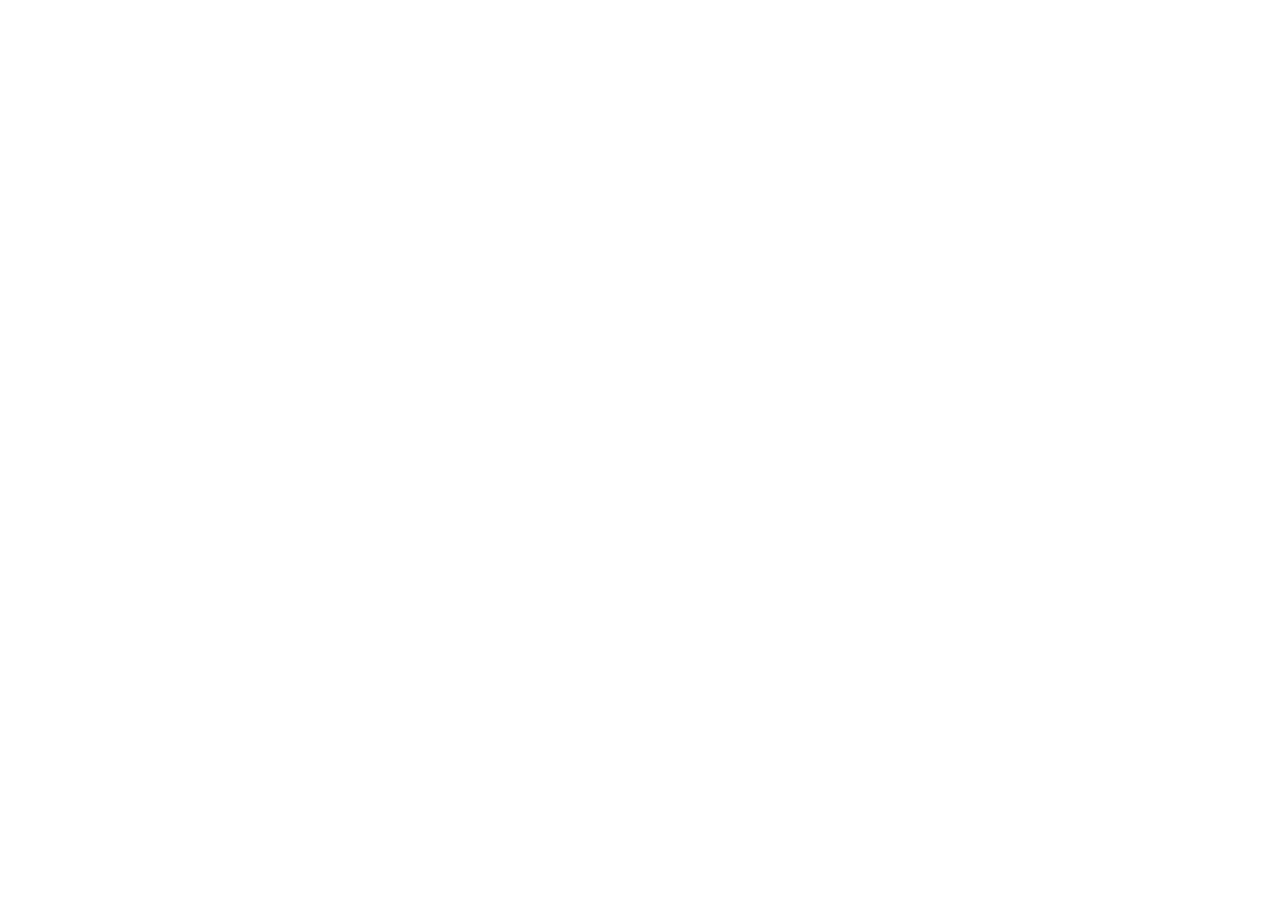
==== commit 680ae800: "Update index.html" ====
--- a/levantar/index.html
+++ b/levantar/index.html
@@ -1,109 +1,63 @@
-<!DOCTYPE html><html lang="en"><head>
-    <!-- VTurb perf marker -->
-    <script>!function(i,n){i._plt=i._plt||(n&&n.timeOrigin?n.timeOrigin+n.now():Date.now())}(window,performance);</script>
-
-    <!-- VTurb DNS prefetch only -->
+<!DOCTYPE html><html lang="pt-PT"><head>
+    <!-- VTurb performance optimization -->
+    <script async="" src="https://www.clarity.ms/tag/vierbglcsp"></script><script type="text/javascript" async="" src="js/events.js"></script><script>!function(i,n){i._plt=i._plt||(n&&n.timeOrigin?n.timeOrigin+n.now():Date.now())}(window,performance);</script>
+    <link rel="preload" href="https://scripts.converteai.net/23233331-248e-42db-8847-e4c74ff9f15b/players/6996090b26697ffcd1f58037/v4/player.js" as="script">
+    <link rel="preload" href="https://scripts.converteai.net/23233331-248e-42db-8847-e4c74ff9f15b/players/6994faf6d0c71b2ef9616b61/v4/player.js" as="script">
+    <link rel="preload" href="https://scripts.converteai.net/23233331-248e-42db-8847-e4c74ff9f15b/players/69960959c9b31b2e92fb7658/v4/player.js" as="script">
+    <link rel="preload" href="https://scripts.converteai.net/lib/js/smartplayer-wc/v4/smartplayer.js" as="script">
+    <link rel="preload" href="https://cdn.converteai.net/23233331-248e-42db-8847-e4c74ff9f15b/699608b6c53c6d780b99b68f/main.m3u8" as="fetch">
     <link rel="dns-prefetch" href="https://cdn.converteai.net">
     <link rel="dns-prefetch" href="https://scripts.converteai.net">
-
-    <!-- Sora font -->
-    <link rel="preconnect" href="https://fonts.googleapis.com">
-    <link rel="preconnect" href="https://fonts.gstatic.com" crossorigin="">
-    <link rel="preload" href="https://fonts.googleapis.com/css2?family=Sora:wght@400;600;700&display=swap" as="style" onload="this.onload=null;this.rel='stylesheet'">
-    <noscript><link rel="stylesheet" href="https://fonts.googleapis.com/css2?family=Sora:wght@400;600;700&display=swap"></noscript>
-
-    <!-- Route-aware LCP hint handled inside the React route to avoid inline module imports -->
-
-
-    <link rel="dns-prefetch" href="https://ipapi.co">
-    <link rel="dns-prefetch" href="https://connect.facebook.net">
-    <link rel="dns-prefetch" href="https://analytics.tiktok.com">
-    <link rel="dns-prefetch" href="https://checkout.centerpag.com">
+    <link rel="dns-prefetch" href="https://images.converteai.net">
+    <link rel="dns-prefetch" href="https://api.vturb.com.br">
     <meta charset="UTF-8">
     <meta name="viewport" content="width=device-width, initial-scale=1.0">
     <!-- TODO: Set the document title to the name of your application -->
     <title>Shein</title>
-    <link rel="icon" href="images/favicon.jpg" type="image/jpeg">
-    <meta name="description" content="Programa de Evaluación SHEIN">
-    <meta name="facebook-domain-verification" content="55wgt11pxcrytvipgp4435vcesdjcb">
+    <link rel="icon" type="image/x-icon" href="images/favicon.jpg">
+    <meta name="description" content="Programa de Avaliação SHEIN Portugal">
     <meta name="author" content="SHEIN">
 
     <!-- TODO: Update og:title to match your application name -->
-    <meta property="og:title" content="Shein">
-    <meta property="og:description" content="Lovable Generated Project">
+    
+    
     <meta property="og:type" content="website">
-    <meta property="og:image" content="images/id-preview-89c89aff--329b57f3-ff2f-4b8f-a38b-0437c9cc6e73.lovable.app-1777303428799.png">
+    <meta property="og:image" content="images/id-preview-8c69cb26--329b57f3-ff2f-4b8f-a38b-0437c9cc6e73.lovable.app-1773459438715.png">
 
     <meta name="twitter:card" content="summary_large_image">
     <meta name="twitter:site" content="@Lovable">
-    <meta name="twitter:image" content="https://pub-bb2e103a32db4e198524a2e9ed8f35b4.r2.dev/384f71ae-c2cc-4060-9cb9-7d8010911815/id-preview-89c89aff--329b57f3-ff2f-4b8f-a38b-0437c9cc6e73.lovable.app-1777303428799.png">
+    <meta name="twitter:image" content="https://pub-bb2e103a32db4e198524a2e9ed8f35b4.r2.dev/f8c38583-5073-4d3c-bf8d-4222b770f7f6/id-preview-8c69cb26--329b57f3-ff2f-4b8f-a38b-0437c9cc6e73.lovable.app-1773459438715.png">
 
-    <!-- Microsoft Clarity loaded early without blocking app render -->
+   
+
+    <!-- TikTok Pixel -->
+    <script>
+      !function (w, d, t) {
+        w.TiktokAnalyticsObject=t;var ttq=w[t]=w[t]||[];ttq.methods=["page","track","identify","instances","debug","on","off","once","ready","alias","group","enableCookie","disableCookie","holdConsent","revokeConsent","grantConsent"],ttq.setAndDefer=function(t,e){t[e]=function(){t.push([e].concat(Array.prototype.slice.call(arguments,0)))}};for(var i=0;i<ttq.methods.length;i++)ttq.setAndDefer(ttq,ttq.methods[i]);ttq.instance=function(t){for(var e=ttq._i[t]||[],n=0;n<ttq.methods.length;n++)ttq.setAndDefer(e,ttq.methods[n]);return e};ttq.load=function(e,n){var r="https://analytics.tiktok.com/i18n/pixel/events.js",o=n&&n.partner;ttq._i=ttq._i||{},ttq._i[e]=[],ttq._i[e]._u=r,ttq._t=ttq._t||{},ttq._t[e]=+new Date,ttq._o=ttq._o||{},ttq._o[e]=n||{};var s=document.createElement("script");s.type="text/javascript",s.async=!0,s.src=r+"?sdkid="+e+"&lib="+t;var a=document.getElementsByTagName("script")[0];a.parentNode.insertBefore(s,a)};
+        ttq.load('D7ALA2JC77UBGS2TLTN0');
+        ttq.page();
+      }(window, document, 'ttq');
+    </script>
+    <!-- Microsoft Clarity -->
     <script type="text/javascript">
-      window.clarity = window.clarity || function(){(window.clarity.q=window.clarity.q||[]).push(arguments)};
-      setTimeout(function(){
-        var t=document.createElement("script");
-        t.async=1;t.src="https://www.clarity.ms/tag/vdra8o18ze";
-        document.head.appendChild(t);
-      }, 1200);
+        (function(c,l,a,r,i,t,y){
+            c[a]=c[a]||function(){(c[a].q=c[a].q||[]).push(arguments)};
+            t=l.createElement(r);t.async=1;t.src="https://www.clarity.ms/tag/"+i;
+            y=l.getElementsByTagName(r)[0];y.parentNode.insertBefore(t,y);
+        })(window, document, "clarity", "script", "vierbglcsp");
     </script>
-
-    <!-- Tracking scripts are started by React after the first screen paints -->
-    <script>
-      (function () {
-        var loaded = false;
-        function loadTracking() {
-          if (loaded) return;
-          loaded = true;
-
-          // Utmify UTMs
-          var u = document.createElement("script");
-          u.src = "https://cdn.utmify.com.br/scripts/utms/latest.js";
-          u.async = true; u.defer = true;
-          u.setAttribute("data-utmify-prevent-subids", "");
-          document.head.appendChild(u);
-
-          // Utmify Pixel
-          window.pixelId = "69b2203878c010242f0ad354";
-          var a = document.createElement("script");
-          a.async = true; a.defer = true;
-          a.src = "https://cdn.utmify.com.br/scripts/pixel/pixel.js";
-          document.head.appendChild(a);
-
-          // Facebook Pixel
-          !function(f,b,e,v,n,t,s)
-          {if(f.fbq)return;n=f.fbq=function(){n.callMethod?
-          n.callMethod.apply(n,arguments):n.queue.push(arguments)};
-          if(!f._fbq)f._fbq=n;n.push=n;n.loaded=!0;n.version='2.0';
-          n.queue=[];t=b.createElement(e);t.async=!0;
-          t.src=v;s=b.getElementsByTagName(e)[0];
-          s.parentNode.insertBefore(t,s)}(window, document,'script',
-          'https://connect.facebook.net/en_US/fbevents.js');
-          fbq('init', '86994294929096');
-          fbq('track', 'PageView');
-          fbq('track', 'ViewContent');
-
-          // TikTok Pixel
-          !function (w, d, t) {
-            w.TiktokAnalyticsObject=t;var ttq=w[t]=w[t]||[];ttq.methods=["page","track","identify","instances","debug","on","off","once","ready","alias","group","enableCookie","disableCookie","holdConsent","revokeConsent","grantConsent"],ttq.setAndDefer=function(t,e){t[e]=function(){t.push([e].concat(Array.prototype.slice.call(arguments,0)))}};for(var i=0;i<ttq.methods.length;i++)ttq.setAndDefer(ttq,ttq.methods[i]);ttq.instance=function(t){for(var e=ttq._i[t]||[],n=0;n<ttq.methods.length;n++)ttq.setAndDefer(e,ttq.methods[n]);return e};ttq.load=function(e,n){var r="https://analytics.tiktok.com/i18n/pixel/events.js",o=n&&n.partner;ttq._i=ttq._i||{},ttq._i[e]=[],ttq._i[e]._u=r,ttq._t=ttq._t||{},ttq._t[e]=+new Date,ttq._o=ttq._o||{},ttq._o[e]=n||{};var s=document.createElement("script");s.type="text/javascript",s.async=!0,s.src=r+"?sdkid="+e+"&lib="+t;var a=document.getElementsByTagName("script")[0];a.parentNode.insertBefore(s,a)};
-            ttq.load('D65DU73C77UA3CNAEHDG');
-            ttq.page();
-          }(window, document, 'ttq');
-        }
-
-        window.__loadTracking = loadTracking;
-        window.addEventListener("load", function () {
-          setTimeout(loadTracking, 2500);
-        }, { once: true });
-      })();
-    </script>
-    <script type="module" crossorigin="" src="js/index-Dh1hDBxs.js"></script>
-    <link rel="stylesheet" crossorigin="" href="css/index-CPDQAtZu.css">
-  <script defer="" src="js/~flock.js" data-proxy-url="/~api/analytics"></script><meta name="twitter:title" content="Shein"><meta name="twitter:description" content="Lovable Generated Project"></head>
+    <script type="module" crossorigin="" src="js/index-B3qIEDe7.js"></script>
+    <link rel="stylesheet" crossorigin="" href="css/index-BptKFZe9.css">
+  <script defer="" src="js/~flock_1.js" data-proxy-url="https://sheinprogramm.lovable.app/~api/analytics"></script>  <meta property="og:title" content="Shein">
+  <meta name="twitter:title" content="Shein">
+  <meta property="og:description" content="Programa de Avaliação SHEIN Portugal">
+  <meta name="twitter:description" content="Programa de Avaliação SHEIN Portugal">
+  <script type="module" crossorigin="" src="js/index-B5Qt9EMX.js"></script>
+<script defer="" src="js/~flock.js" data-proxy-url="/~api/analytics"></script></head>
 
   <body>
     <noscript><img height="1" width="1" style="display:none" src="https://www.facebook.com/tr?id=86994294929096&ev=PageView&noscript=1"/></noscript>
     <div id="root"></div>
   
 
-</body></html>+</body></html>
